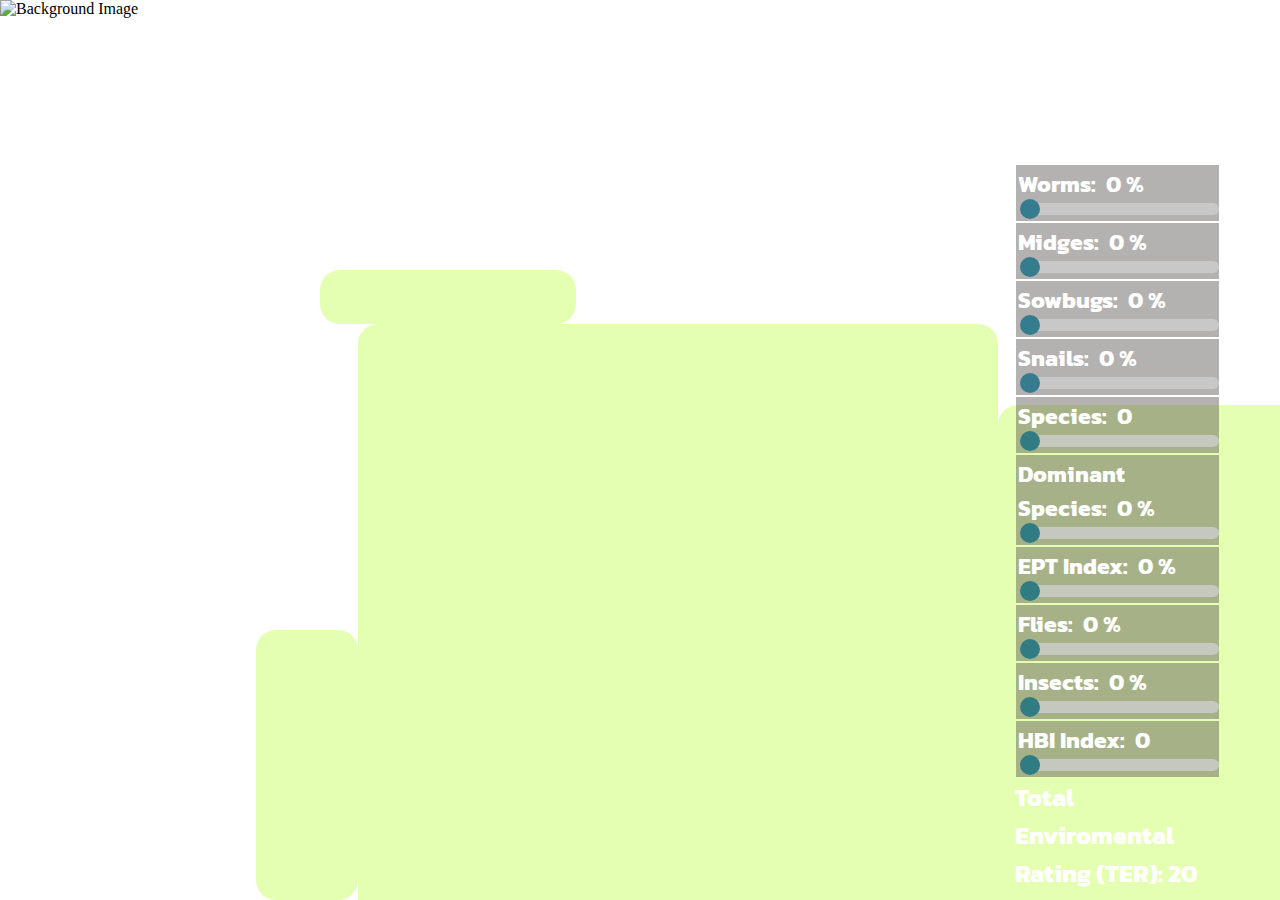
==== index.html @ 39c051f9 "removed link sliders" ====
<!DOCTYPE html>
<html lang="en">
	
    <head>
        <meta charset="UTF-8">
        <meta name="viewport" content="width=device-width, initial-scale=1.0">
        <title> Humber River Data Visualization Project </title>

        <!-- Fonts -->
        <link rel="preconnect" href="https://fonts.googleapis.com">
        <link rel="preconnect" href="https://fonts.gstatic.com" crossorigin>
        <link href="https://fonts.googleapis.com/css2?family=Rubik:ital,wght@0,300..900;1,300..900&display=swap" rel="stylesheet">

        <link rel="preconnect" href="https://fonts.googleapis.com">
        <link rel="preconnect" href="https://fonts.gstatic.com" crossorigin>
        <link href="https://fonts.googleapis.com/css2?family=Kanit:ital,wght@0,100;0,200;0,300;0,400;0,500;0,600;0,700;0,800;0,900;1,100;1,200;1,300;1,400;1,500;1,600;1,700;1,800;1,900&family=Rubik:ital,wght@0,300..900;1,300..900&display=swap" rel="stylesheet">

        <link rel="preconnect" href="https://fonts.googleapis.com">
        <link rel="preconnect" href="https://fonts.gstatic.com" crossorigin>
        <link href="https://fonts.googleapis.com/css2?family=Playwrite+DE+Grund:wght@100..400&display=swap" rel="stylesheet">

        <!-- Stylesheet -->
        <link rel="stylesheet" href="style.css">
        
    </head>

    <body class="background_image">
    <div class="background_container">
    <img src="IMG_5593.jpeg" alt="Background Image" class="background_image">
        <div class="outer">
            <div class="overlay_river1"> </div>
            <div class="overlay_river2"> </div>
            <div class="overlay_river3"> </div>
            <div class="overlay_river4"> </div>

            <div class="slider_info_wrap">
                <!-- Description for worms slider -->
                <div class="worms_info">
                    <p> Percentage of the total benthic macro-invertebrate sample consisting of Flatworms, Roundworms, and Aquatic Earth Worms (Oligochatea, Nematoda or Tubellaria) </p>
                </div>

                <!-- Display for midges slider -->
                <div class="midges_info">
                    <p> Percentage of the total benthic macro-invertebrate sample consisting of Midges (Chironomidae) </p>
                </div>

                <!-- Display for sowbugs slider -->
                <div class="sowbugs_info">
                    <p> Percentage of the total benthic macro-invertebrate sample consisting of Aquatic Sow Bugs (Isopoda) </p>
                </div>

                <!-- Display for snails slider -->
                <div class="snails_info">
                    <p> Percentage of the total benthic macro-invertebrate sample consisting of Snails (Gastropoda) </p>
                </div>

                <!-- Display for species slider -->
                <div class="species_info">
                    <p> Number of taxonomic groups found in this sample. Some of these groups include multiple closely related species </p>
                </div>

                <!-- Display for dominant species slider -->
                <div class="d_species_info">
                    <p> Percentage of the total benthic macro-invertebrate sample belonging to the most common taxonomic group </p>
                </div>

                <!-- Display for ept slider -->
                <div class="ept_info">
                    <p> Percentage of the total benthic macro-invertebrate sample consisting of Mayflies, Stoneflies, and Caddisflies (Ephemeroptera, Plecoptera, Trichoptera) </p>
                </div>
                
                <!-- Display for flies slider -->
                <div class="flies_info">
                    <p> Percentage of the total benthic macro-invertebrate sample consisting of True Flies, which includes Blackflies, Craneflies, Mosquitoes, Horse & Deerflies, and Midges (Diptera: Simuliidae, Tipulidae, Culicidae, Tabanidae, Chironomidae) </p>
                </div>
                
                <!-- Display for insects slider -->
                <div class="insects_info">
                    <p>  Percentage of the total benthic macro-invertebrate sample consisting of insects. This includes Dragonflies, Beetles, Mayflies, True Bugs, Fishflies & Alderflies, Stoneflies, Caddisflies, Damselflies, and all True Flies, which includes Blackflies, Craneflies, Mosquitoes, Horse & Deerflies, and Midges, (Anisoptera, Coleoptera, Ephemeroptera, Hemiptera, Megaloptera, Plecoptera, Tricoptera, Zygoptera, Diptera: Simuliidae, Tipulidae, Culicidae, Tabanidae, Chironomidae) </p>
                </div>

                <!-- Display for hbi slider -->
                <div class="hbi_info">
                    <p> Hilsenhoff Biotic Index. This is calculated by taking the sum of the product of the count of each group times an established tolerance rating for each group SUM (COUNT x TOL) </p>
                </div>
                
            </div>

            <div class="slider_column">
                <!-- Sliders (Inverted container, so top slider starts at the bottom.) -->

                    <!-- TER Rating -->
                    <div>
                        <h4 class="ter_display" > Total Enviromental Rating (TER): <var class="ter_display" id="ter_value">0</var> % </h4>
                    </div>

                    <!-- HBI INDEX -->
                    <div class="slider_container">
                        <h4 class="slider_name"> HBI Index: <var class="slider_value_display" id="hbi_value">0</var> </h4>
                        <input type="range" min="1" max="8" value="0" class="slider" id="slider_hbi">
                    </div>

                    <!-- INSECTS -->
                    <div class="slider_container">
                        <h4 class="slider_name"> Insects: <var class="slider_value_display" id="insects_value">0</var> %  </h4>
                        <input type="range" min="0" max="100" value="0" class="slider" id="slider_insects">
                    </div>

                    <!-- FLIES -->
                    <div class="slider_container">
                        <h4 class="slider_name"> Flies: <var class="slider_value_display" id="flies_value">0</var> %  </h4>
                        <input type="range" min="0" max="100" value="0" class="slider" id="slider_flies">
                    </div>

                    <!-- EPT INDEX -->
                    <div class="slider_container">
                        <h4 class="slider_name"> EPT Index: <var class="slider_value_display" id="ept_value">0</var> % </h4>
                        <input type="range" min="0" max="100" value="0" class="slider" id="slider_ept">
                    </div>

                    <!-- DOMINANT SPECIES -->
                    <div class="slider_container">
                        <h4 class="slider_name"> Dominant Species: <var class="slider_value_display" id="d_species_value">0</var> % </h4>
                        <input type="range" min="0" max="100" value="0" class="slider" id="slider_d_species">
                    </div>

                    <!-- SPECIES -->
                    <div class="slider_container">
                        <h4 class="slider_name"> Species: <var class="slider_value_display" id="species_value">0</var> </h4>
                        <input type="range" min="0" max="28" value="0" class="slider" id="slider_species">
                    </div>

                    <!-- SNAILS -->
                    <div class="slider_container">
                        <h4 class="slider_name"> Snails: <var class="slider_value_display" id="snails_value">0</var> % </h4>
                        <input type="range" min="0" max="500" value="0" class="slider" id="slider_snails">
                    </div>

                    <!-- SOWBUGS -->
                    <div class="slider_container">
                        <h4 class="slider_name"> Sowbugs: <var class="slider_value_display" id="sowbugs_value">0</var> % </h4>
                        <input type="range" min="0" max="100" value="0" class="slider" id="slider_sowbugs">
                    </div>

                    <!-- MIDGES -->
                    <div class="slider_container">
                        <h4 class="slider_name"> Midges: <var class="slider_value_display" id="midges_value">0</var> % </h4>
                        <input type="range" min="0" max="100" value="0" class="slider" id="slider_midges">
                    </div>

                    <!-- WORMS -->
                    <div class="slider_container">
                        <h4 class="slider_name"> Worms: <var class="slider_value_display" id="worms_value">0</var> % </h4>
                        <input type="range" min="0" max="100" value="0" class="slider" id="slider_worms">
                    </div>

            </div>

        </div>
    </div>
    </body>



    
<script>
    /* Slider color changer for sliders with percentages */
    class SliderColorController {
        constructor(sliderId, max_1, min_2, max_2, min_3) {
            this.slider = document.getElementById(sliderId);
            this.maxValue = this.slider.max;

            this.max_1 = max_1;
            this.min_2 = min_2;
            this.max_2 = max_2;
            this.min_3 = min_3;
            
            this.slider.addEventListener('input', () => {
                this.updateSliderColor();
            });
        }

        // Method to update slider color based on its value
        updateSliderColor() {
            const currentValue = this.slider.value;

            // Add or remove the 'slider-green' class based on the value
            if (currentValue <= this.maxValue * this.max_1) {
                this.slider.classList.add('slider-green');
            } else {
                this.slider.classList.remove('slider-green');
            }

            // Add or remove the 'slider-yellow' class based on the value
            if (currentValue >= this.maxValue * this.min_2 && currentValue <= this.maxValue * this.max_2) {
                this.slider.classList.add('slider-yellow');
            } else {
                this.slider.classList.remove('slider-yellow');
            }

            // Add or remove the 'slider-red' class based on the value
            if (currentValue >= this.maxValue * this.min_3) {
                this.slider.classList.add('slider-red');
            } else {
                this.slider.classList.remove('slider-red');
            }
        }
    }

    /* Value display */
    class ValueDisplayPercentage {
        constructor(sliderId, varId) {
            // Select the slider and <var> elements by their IDs
            this.slider = document.getElementById(sliderId);
            this.varElement = document.querySelector(`#${varId}`);

            this.slider.addEventListener('input', () => {
                this.updateContent();
            });
        }

        updateContent() {
            if (this.varElement) {
                const currentValue = this.slider.value;
                const maxValue = this.slider.max;
                const valPercentage = currentValue / maxValue * 100;
                const valRound = Math.round(valPercentage);
                this.varElement.textContent = valRound;

            } else {
                console.error('Var element not found');
            }
        }

    }

    class ValueDisplayNumbered {
        constructor(sliderId, varId) {
            // Select the slider and <var> elements by their IDs
            this.slider = document.getElementById(sliderId);
            this.varElement = document.querySelector(`#${varId}`);

            this.slider.addEventListener('input', () => {
                this.updateContent();
            });
        }

        updateContent() {
            if (this.varElement) {
                //const currentValue = this.slider.value;
                this.varElement.textContent = this.slider.value;

            } else {
                console.error('Var element not found');
            }
        }

    }
    
    /* Visibility display */
    class InfoVisibility {
        constructor(slider_name, box_element) {
            this.slider = document.getElementById(slider_name);
            this.boxElement = document.querySelector(box_element);

            this.init();
        }

        init() {
            // Show info box when slider is moved
            this.slider.addEventListener('input', () => {
                this.boxElement.style.display = 'flex';
            });

            // Show info box when mouse is held
            this.slider.addEventListener('mousedown', () => {
                this.boxElement.style.display = 'flex';
            });

            // Hide info box when mouse is released
            this.slider.addEventListener('mouseup', () => {
                this.boxElement.style.display = 'none';
            });
        }
        
    }

    /* Get TER Rating for linear sliders*/
    class GetSliderRating {
        constructor(sliderId, max_1, min_2, max_2, min_3) {
            this.slider = document.getElementById(sliderId);
            this.maxValue = this.slider.max || 100; // Fallback to 100 if max isn't set
            
            this.max_1 = max_1;
            this.min_2 = min_2;
            this.max_2 = max_2;
            this.min_3 = min_3;
            this.color = null;
            this.rating = null;

            // Call returnColor initially to set the color
            this.returnColor();
            this.returnValue();

            // Add an event listener to update the color and rating when the slider changes
            this.slider.addEventListener('input', () => {
            this.returnColor();
            this.returnValue();
            });
        }

        returnColor() {
            if (this.slider.value <= this.maxValue * this.max_1) {
            this.color = 'green';
            } else if (
            this.slider.value >= this.maxValue * this.min_2 &&
            this.slider.value <= this.maxValue * this.max_2
            ) {
            this.color = 'yellow';
            } else if (this.slider.value >= this.maxValue * this.min_3) {
            this.color = 'red';
            } else {
            this.color = null;
            }

            console.log(`Current color: ${this.color}`);
        }

        returnValue() {
            if (this.color === 'green') {
            this.rating = 0;
            } else if (this.color === 'yellow') {
            this.rating = 3;
            } else if (this.color === 'red') {
            this.rating = 5;
            } else {
            this.rating = null;
            }

            console.log(`Current rating: ${this.rating}`);
            return this.rating;
        }
    }

    /* Get TER Rating for species sliders*/
    class GetSpeciesRating {
        constructor(sliderId, max_1, min_2, max_2, min_3) {
            this.slider = document.getElementById(sliderId);
            
            this.max_1 = max_1;
            this.min_2 = min_2;
            this.max_2 = max_2;
            this.min_3 = min_3;
            this.color = null;
            this.rating = null;

            // Call returnColor initially to set the color
            this.returnColor();
            this.returnValue();

            // Add an event listener to update the color and rating when the slider changes
            this.slider.addEventListener('input', () => {
            this.returnColor();
            this.returnValue();
            });
        }

        returnColor() {
            if (this.slider.value <= this.max_1) {
            this.color = 'red';
            } else if (
            this.slider.value >= this.min_2 &&
            this.slider.value <= this.max_2
            ) {
            this.color = 'yellow';
            } else if (this.slider.value >= this.min_3) {
            this.color = 'green';
            } else {
            this.color = null;
            }

            console.log(`Current color: ${this.color}`);
        }

        returnValue() {
            if (this.color === 'green') {
            this.rating = 0;
            } else if (this.color === 'yellow') {
            this.rating = 3;
            } else if (this.color === 'red') {
            this.rating = 5;
            } else {
            this.rating = null;
            }

            console.log(`Current rating: ${this.rating}`);
            return this.rating;
        }
    }

    /* Get TER Rating for EPT index slider */
    class GetEPTRating {
        constructor(sliderId, max_1, max_2) {
            this.slider = document.getElementById(sliderId);
            this.maxValue = this.slider.max || 100; // Fallback to 100 if max isn't set
            
            this.max_1 = max_1;
            this.max_2 = max_2;
            this.color = null;
            this.rating = null;

            // Call returnColor initially to set the color
            this.returnColor();
            this.returnValue();

            // Add an event listener to update the color and rating when the slider changes
            this.slider.addEventListener('input', () => {
            this.returnColor();
            this.returnValue();
            });
        }

        returnColor() {
            if (this.slider.value <= this.maxValue * this.max_1) {
            this.color = 'red';
            } else if (
            this.slider.value <= this.maxValue * this.max_2 &&
            this.slider.value > this.maxValue * this.max_1
            ) {
            this.color = 'yellow';
            } else if (this.slider.value > this.maxValue * this.max_2) {
            this.color = 'green';
            } else {
            this.color = null;
            }

            console.log(`Current color: ${this.color}`);
        }

        returnValue() {
            if (this.color === 'green') {
            this.rating = 0;
            } else if (this.color === 'yellow') {
            this.rating = 3;
            } else if (this.color === 'red') {
            this.rating = 5;
            } else {
            this.rating = null;
            }

            console.log(`Current rating: ${this.rating}`);
            return this.rating;
        }
    }

    /* Get TER Rating for flies slider */
    class GetFliesRating {
        constructor(sliderId, max_1, max_2, max_3, max_4) {
            this.slider = document.getElementById(sliderId);
            this.maxValue = this.slider.max || 100;
            
            this.max_1 = max_1;
            this.max_2 = max_2;
            this.max_3 = max_3;
            this.max_4 = max_4;
            this.color = null;
            this.rating = null;

            // Call returnColor initially to set the color
            this.returnColor();
            this.returnValue();

            // Add an event listener to update the color and rating when the slider changes
            this.slider.addEventListener('input', () => {
            this.returnColor();
            this.returnValue();
            });
        }

        returnColor() {
            if (this.slider.value <= this.maxValue * this.max_1) {
            this.color = 'red';
            } else if (
            this.slider.value <= this.maxValue * this.max_2 &&
            this.slider.value > this.maxValue * this.max_1
            ) {
            this.color = 'yellow';
            } else if (
            this.slider.value <= this.maxValue * this.max_3 &&
            this.slider.value > this.maxValue * this.max_2
            ) {
            this.color = 'green';
            } else if (
            this.slider.value <= this.maxValue * this.max_4 &&
            this.slider.value > this.maxValue * this.max_3
            ) {
            this.color = 'yellow';
            } else if (
            this.slider.value > this.maxValue * this.max_4
            ) {
            this.color = 'red';
            } else {
                this.color = null;
            }

            console.log(`Current color: ${this.color}`);
        }

        returnValue() {
            if (this.color === 'green') {
            this.rating = 0;
            } else if (this.color === 'yellow') {
            this.rating = 3;
            } else if (this.color === 'red') {
            this.rating = 5;
            } else {
            this.rating = null;
            }

            console.log(`Current rating: ${this.rating}`);
            return this.rating;
        }
    }

    /* Get TER Rating for insects slider */
    class GetInsectsRating {
        constructor(sliderId, max_1, max_2, max_3, max_4) {
            this.slider = document.getElementById(sliderId);
            this.maxValue = this.slider.max || 100;
            
            this.max_1 = max_1;
            this.max_2 = max_2;
            this.max_3 = max_3;
            this.max_4 = max_4;
            this.color = null;
            this.rating = null;

            // Call returnColor initially to set the color
            this.returnColor();
            this.returnValue();

            // Add an event listener to update the color and rating when the slider changes
            this.slider.addEventListener('input', () => {
            this.returnColor();
            this.returnValue();
            });
        }

        returnColor() {
            if (this.slider.value <= this.maxValue * this.max_1) {
            this.color = 'red';
            } else if (
            this.slider.value <= this.maxValue * this.max_2 &&
            this.slider.value > this.maxValue * this.max_1
            ) {
            this.color = 'yellow';
            } else if (
            this.slider.value <= this.maxValue * this.max_3 &&
            this.slider.value > this.maxValue * this.max_2
            ) {
            this.color = 'red';
            } else if (
            this.slider.value <= this.maxValue * this.max_4 &&
            this.slider.value > this.maxValue * this.max_3
            ) {
            this.color = 'yellow';
            } else if (
            this.slider.value > this.maxValue * this.max_4
            ) {
            this.color = 'red';
            } else {
                this.color = null;
            }

            console.log(`Current color: ${this.color}`);
        }

        returnValue() {
            if (this.color === 'green') {
            this.rating = 0;
            } else if (this.color === 'yellow') {
            this.rating = 3;
            } else if (this.color === 'red') {
            this.rating = 5;
            } else {
            this.rating = null;
            }

            console.log(`Current rating: ${this.rating}`);
            return this.rating;
        }
    }

    /* Get TER Rating for HBI slider */
    class GetHBIRating {
        constructor(sliderId, max_1, max_2) {
            this.slider = document.getElementById(sliderId);
            
            this.max_1 = max_1;
            this.max_2 = max_2;
            this.color = null;
            this.rating = null;

            // Call returnColor initially to set the color
            this.returnColor();
            this.returnValue();

            // Add an event listener to update the color and rating when the slider changes
            this.slider.addEventListener('input', () => {
            this.returnColor();
            this.returnValue();
            });
        }

        returnColor() {
            if (this.slider.value <= this.max_1) {
            this.color = 'green';
            } else if (
            this.slider.value <= this.max_2 &&
            this.slider.value > this.max_1
            ) {
            this.color = 'yellow';
            } else if (this.slider.value > this.max_2) {
            this.color = 'red';
            } else {
            this.color = null;
            }

            console.log(`Current color: ${this.color}`);
        }

        returnValue() {
            if (this.color === 'green') {
            this.rating = 0;
            } else if (this.color === 'yellow') {
            this.rating = 3;
            } else if (this.color === 'red') {
            this.rating = 5;
            } else {
            this.rating = null;
            }

            console.log(`Current rating: ${this.rating}`);
            return this.rating;
        }
    }


 /*
    document.getElementById('slider_worms').addEventListener('input', function () {
        const slider = this;
        const maxValue = slider.max;
        const currentValue = slider.value;

        if (currentValue <= maxValue * 0.10) {
            slider.classList.add('slider-green');
        } else {
            slider.classList.remove('slider-green');
        }

        if ((currentValue >= maxValue * 0.11) && (currentValue <= maxValue * 0.30)) {
            slider.classList.add('slider-yellow');
        } else {
            slider.classList.remove('slider-yellow');
        }
 
        if (currentValue >= maxValue * 0.31) {
            slider.classList.add('slider-red');
        } else {
            slider.classList.remove('slider-red');
        }
        
    });
*/

    /* Slider Color Display off of Slider Value */
    // WORMS
    new SliderColorController('slider_worms', 0.10, 0.11, 0.30, 0.31);

    // MIDGES
    new SliderColorController('slider_midges', 0.10, 0.11, 0.40, 0.41);

    // SOWBUGS
    new SliderColorController('slider_sowbugs', 0.00, 0.01, 0.05, 0.06);

    // SNAILS
    new SliderColorController('slider_snails', 0.00, 0.01, 0.10, 0.11);

    // SPECIES
    document.getElementById('slider_species').addEventListener('input', function () {
        const slider = this;
        const currentValue = slider.value;

        if (currentValue <= 10) {
            slider.classList.add('slider-red');
        } else {
            slider.classList.remove('slider-red');
        }

        if (currentValue == 11) {
            slider.classList.add('slider-yellow');
        } else {
            slider.classList.remove('slider-yellow');
        }
 
        if (currentValue >= 12) {
            slider.classList.add('slider-green');
        } else {
            slider.classList.remove('slider-green');
        }
        
    });

    // DOMINANT SPECIES
    new SliderColorController('slider_d_species', 0.40, 0.41, 0.45, 0.46);


    // EPT INDEX SPECIES
    document.getElementById('slider_ept').addEventListener('input', function () {
        const slider = this;
        const maxValue = slider.max;
        const currentValue = slider.value;

        if (currentValue <= maxValue * 0.05) {
            slider.classList.add('slider-red');
        } else {
            slider.classList.remove('slider-red');
        }

        if ((currentValue >= maxValue * 0.06) && (currentValue <= maxValue * 0.10)) {
            slider.classList.add('slider-yellow');
        } else {
            slider.classList.remove('slider-yellow');
        }
 
        if (currentValue >= maxValue * 0.11) {
            slider.classList.add('slider-green');
        } else {
            slider.classList.remove('slider-green');
        }
        
    });

    // FLIES (NON-LINEAR)
    document.getElementById('slider_flies').addEventListener('input', function () {
        const slider = this;
        const maxValue = slider.max;
        const currentValue = slider.value;

        /* Red */
        if (currentValue <= maxValue * 0.15) {
            slider.classList.remove('slider-green');
            slider.classList.remove('slider-yellow');
            slider.classList.add('slider-red');
        } 
        
        /* Yellow */
        else if ((currentValue >= maxValue * 0.16) && (currentValue <= maxValue * 0.20)) {
            slider.classList.remove('slider-green');
            slider.classList.add('slider-yellow');
            slider.classList.remove('slider-red');
        }

        /* Green */
        else if ((currentValue >= maxValue * 0.21) && (currentValue <= maxValue * 0.45)) {
            slider.classList.add('slider-green');
            slider.classList.remove('slider-yellow');
            slider.classList.remove('slider-red');
        }
        
        /* Yellow */
        else if ((currentValue >= maxValue * 0.46) && (currentValue <= maxValue * 0.50)) {
            slider.classList.remove('slider-green');
            slider.classList.add('slider-yellow');
            slider.classList.remove('slider-red');
        }

        /* Red */
        else if (currentValue >= maxValue * 0.51) {
            slider.classList.remove('slider-green');
            slider.classList.remove('slider-yellow');
            slider.classList.add('slider-red');
        }
        
        else {
            slider.classList.remove('slider-green');
            slider.classList.remove('slider-yellow');
            slider.classList.remove('slider-red');
        }

    });

    // INSECTS
    document.getElementById('slider_insects').addEventListener('input', function () {
        const slider = this;
        const maxValue = slider.max;
        const currentValue = slider.value;

        /* Red */
        if (currentValue <= maxValue * 0.40) {
            slider.classList.remove('slider-green');
            slider.classList.remove('slider-yellow');
            slider.classList.add('slider-red');
        } 
        
        /* Yellow */
        else if ((currentValue >= maxValue * 0.41) && (currentValue <= maxValue * 0.50)) {
            slider.classList.remove('slider-green');
            slider.classList.add('slider-yellow');
            slider.classList.remove('slider-red');
        }

        /* Red */
        else if ((currentValue >= maxValue * 0.51) && (currentValue <= maxValue * 0.80)) {
            slider.classList.remove('slider-green');
            slider.classList.remove('slider-yellow');
            slider.classList.add('slider-red');
        }
        
        /* Yellow */
        else if ((currentValue >= maxValue * 0.81) && (currentValue <= maxValue * 0.90)) {
            slider.classList.remove('slider-green');
            slider.classList.add('slider-yellow');
            slider.classList.remove('slider-red');
        }

        /* Red */
        else if (currentValue >= maxValue * 0.91) {
            slider.classList.remove('slider-green');
            slider.classList.remove('slider-yellow');
            slider.classList.add('slider-red');
        }
        
        else {
            slider.classList.remove('slider-green');
            slider.classList.remove('slider-yellow');
            slider.classList.remove('slider-red');
        }

    });


    // HBI INDEX (NUMBERED) 
    document.getElementById('slider_hbi').addEventListener('input', function () {
        const slider = this;
        const currentValue = slider.value;

        if (currentValue <= 5) {
            slider.classList.add('slider-green');
        } else {
            slider.classList.remove('slider-green');
        }

        if (currentValue >= 6 && currentValue <= 7) {
            slider.classList.add('slider-yellow');
        } else {
            slider.classList.remove('slider-yellow');
        }
 
        if (currentValue == 8) {
            slider.classList.add('slider-red');
        } else {
            slider.classList.remove('slider-red');
        }
        
    });

    /* Value Display */
    // Worms
    new ValueDisplayPercentage('slider_worms', 'worms_value');

    // Midges
    new ValueDisplayPercentage('slider_midges', 'midges_value');

    // Sowbugs
    new ValueDisplayPercentage('slider_sowbugs', 'sowbugs_value');

    // Snails
    new ValueDisplayPercentage('slider_snails', 'snails_value');

    // Species
    new ValueDisplayNumbered('slider_species', 'species_value');

    // Dominant Species
    new ValueDisplayPercentage('slider_d_species', 'd_species_value');

    // EPT Index
    new ValueDisplayPercentage('slider_ept', 'ept_value');

    // Flies
    new ValueDisplayPercentage('slider_flies', 'flies_value');

    // Insects
    new ValueDisplayPercentage('slider_insects', 'insects_value');

    // HBI Index
    new ValueDisplayNumbered('slider_hbi', 'hbi_value');



    /* Description Display */
    // Worms
    new InfoVisibility('slider_worms', '.worms_info');

    // Midges
    new InfoVisibility('slider_midges', '.midges_info');

    // Sowbugs
    new InfoVisibility('slider_sowbugs', '.sowbugs_info');

    // Snails
    new InfoVisibility('slider_snails', '.snails_info');

    // Species
    new InfoVisibility('slider_species', '.species_info');

    // Dominant Species
    new InfoVisibility('slider_d_species', '.d_species_info');

    // EPT Index
    new InfoVisibility('slider_ept', '.ept_info');

    // Flies
    new InfoVisibility('slider_flies', '.flies_info');

    // Insects
    new InfoVisibility('slider_insects', '.insects_info');

    // HBI Index
    new InfoVisibility('slider_hbi', '.hbi_info');


    /* TER Rating */
    const sliders = document.querySelectorAll('input[type="range"]');
    const resultDisplay = document.getElementById('ter_value');
    const overlayRiver1 = document.querySelector('.overlay_river1');
    const overlayRiver2 = document.querySelector('.overlay_river2');
    const overlayRiver3 = document.querySelector('.overlay_river3');
    const overlayRiver4 = document.querySelector('.overlay_river4');

    function setBackgroundColor(totalRating) {
        let hue;

        // Set hue based on totalRating value
        if (totalRating <= 19) {
            hue = 120; // Green

        } else if (totalRating >= 20 && totalRating <= 24) {
            hue = 80; // Yellow-Green

        } else if (totalRating >= 25 && totalRating <= 29){
            hue = 60; // Yellow

        } else if (totalRating >= 30 && totalRating <= 34) {
            hue = 30; // Orange

        } else if (totalRating >= 35 && totalRating <= 50) {
            hue = 0; // Red
        } else {
            hue = 180;
        }

        overlayRiver1.style.backgroundColor = `hsl(${hue}, 100%, 50%)`;
        overlayRiver2.style.backgroundColor = `hsl(${hue}, 100%, 50%)`;
        overlayRiver3.style.backgroundColor = `hsl(${hue}, 100%, 50%)`;
        overlayRiver4.style.backgroundColor = `hsl(${hue}, 100%, 50%)`;

    }

    function calculateTotalRating() {
        let totalRating = 0;

        /* Get rating for linear sliders */
        const worms_rating = new GetSliderRating('slider_worms', 0.10, 0.11, 0.30, 0.31);
        const midges_rating = new GetSliderRating('slider_midges', 0.10, 0.11, 0.40, 0.41);
        const sowbugs_rating = new GetSliderRating('slider_sowbugs', 0.00, 0.01, 0.05, 0.06);
        const snails_rating = new GetSliderRating('slider_snails', 0.00, 0.01, 0.10, 0.11);
        const d_species_rating = new GetSliderRating('slider_d_species', 0.40, 0.41, 0.45, 0.46);

        /* Get rating for species slider */
        const species_rating = new GetSpeciesRating('slider_species', 10, 11, 11, 12);

        /* Get ratings for ept index */
        const ept_rating = new GetEPTRating('slider_ept', 0.05, 0.10);
        
        /* Get ratings for flies slider */
        const flies_rating = new GetFliesRating('slider_flies', 0.15, 0.20, 0.45, 0.50);

        /* Get ratings for insects slider */
        const insects_rating = new GetInsectsRating('slider_insects', 0.40, 0.50, 0.80, 0.90);

        /* Get ratings for HBI index */
        const hbi_rating = new GetHBIRating('slider_hbi', 5, 7);


        totalRating = worms_rating.rating + midges_rating.rating + sowbugs_rating.rating + snails_rating.rating + d_species_rating.rating + species_rating.rating + ept_rating.rating +
        flies_rating.rating + insects_rating.rating + hbi_rating.rating;
        
        resultDisplay.textContent = `${totalRating}`;

        // Set background color based on totalRating
        setBackgroundColor(totalRating);

    }

    sliders.forEach(slider => {
        slider.addEventListener('input', calculateTotalRating);
    });

    calculateTotalRating();


   /* Adjust */
   /*
   oninput="adjustSliders()"
   function adjustSliders() {
        const sliders = [
            document.getElementById('slider_worms'),
            document.getElementById('slider_midges'),
            document.getElementById('slider_sowbugs')
            
            document.getElementById('slider_snails'),
            document.getElementById('slider_d_species'),
            document.getElementById('slider_ept'),
            document.getElementById('slider_flies'),
            document.getElementById('slider_insects')
            
        ];
        const values = [
            document.getElementById('worms_value'),
            document.getElementById('midges_value'),
            document.getElementById('sowbugs_value')
            
            document.getElementById('snails_value'),
            document.getElementById('species_value'),
            document.getElementById('d_species_value'),
            document.getElementById('ept_value'),
            document.getElementById('flies_value'),
            document.getElementById('insects_value'),
            
        ];

        // Get total of all slider values
        const total = sliders.reduce((sum, slider) => sum + parseInt(slider.value), 0);

        // Calculate the overage (if total > 100) or shortage (if total < 100)
        const excess = total - 100;

        // Adjust the other sliders to make up the difference
        if (excess !== 0) {
            let remainingSliders = sliders.length - 1;
            sliders.forEach((slider, index) => {
            if (slider !== document.activeElement) {
                // Adjust the other sliders proportionally
                let adjustment = Math.round(excess / remainingSliders);
                let newValue = parseInt(slider.value) - adjustment;

                // Ensure the slider stays within 0-100 bounds
                newValue = Math.max(0, Math.min(newValue, 100));

                slider.value = newValue;
                values[index].textContent = `${slider.value}%`;
                remainingSliders--;
            }
            });
        }

        // Update displayed values for all sliders
        sliders.forEach((slider, index) => {
            values[index].textContent = `${slider.value}%`;
        });
        }

        // Initialize the sliders on page load
        document.addEventListener("DOMContentLoaded", adjustSliders);
        */
        
</script>
</html>
---- style.css ----
/* Backgrounds */
.background_image {
    width: 100%;
    height: 100%;
    object-fit: cover;
    position: absolute;
    margin: 0 auto;
    top: 0;
    left: 0;
    z-index: 1; /* Keep image behind the overlay */

}

.background_container {
    position: relative;
    width: 100%;
    height: 100vh;
    overflow: hidden;
    
}

.outer {
    display: flex;
    flex-direction: row;
    justify-content: right;
    align-items: right;
    width: 100%;
    height: 950px;

}

.overlay_river1 {
    position: absolute;
    top: 30%; /* Adjust these values to position the overlay over the river */
    left: 25%; /* Adjust according to the image */
    width: 20%; /* Adjust to cover the width of the river area */
    height: 6%; /* Adjust to cover the height of the river area */
    background-color: hsl(0, 100%, 50%);
    opacity: 0.3; /* Adjust opacity as needed */
    z-index: 2; /* Keep overlay above the image */
    pointer-events: none; /* Allow clicks to pass through */
    border-radius: 20px; /* Optional: use to create a curved shape */
}

.overlay_river2 {
    position: absolute;
    top: 36%; /* Adjust these values to position the overlay over the river */
    left: 28%; /* Adjust according to the image */
    width: 50%; /* Adjust to cover the width of the river area */
    height: 70%; /* Adjust to cover the height of the river area */
    background-color: hsl(0, 100%, 50%);
    opacity: 0.3; /* Adjust opacity as needed */
    z-index: 2; /* Keep overlay above the image */
    pointer-events: none; /* Allow clicks to pass through */
    border-radius: 20px; /* Optional: use to create a curved shape */
}

.overlay_river3 {
    position: absolute;
    top: 70%; /* Adjust these values to position the overlay over the river */
    left: 20%; /* Adjust according to the image */
    width: 8%; /* Adjust to cover the width of the river area */
    height: 30%; /* Adjust to cover the height of the river area */
    background-color: hsl(0, 100%, 50%);
    opacity: 0.3; /* Adjust opacity as needed */
    z-index: 2; /* Keep overlay above the image */
    pointer-events: none; /* Allow clicks to pass through */
    border-radius: 20px; /* Optional: use to create a curved shape */
}

.overlay_river4 {
    position: absolute;
    top: 45%; /* Adjust these values to position the overlay over the river */
    left: 78%; /* Adjust according to the image */
    width: 25%; /* Adjust to cover the width of the river area */
    height: 60%; /* Adjust to cover the height of the river area */
    background-color: hsl(0, 100%, 50%);
    opacity: 0.3; /* Adjust opacity as needed */
    z-index: 2; /* Keep overlay above the image */
    pointer-events: none; /* Allow clicks to pass through */
    border-radius: 20px; /* Optional: use to create a curved shape */
}

/* Column of sliders */
.slider_column {
    display: flex;
    flex-direction: column-reverse;
    width: 16%;
    height: 100%;
    margin-right: 60px;
    z-index: 3;

}

.slider_container {
    text-align: left;
    padding: 2px;
    margin: 1px;
    background: rgba(97, 91, 91, 0.473);
    z-index: 3;
    
}


.slider_name {
    color: white;
    font-style: bold;
    font-size: 23px;
    font-family: "Kanit";
    margin: 0 auto;

}

/* TER Rating */
.ter_display {
    color: white;
    font-style: normal;
    font-size: 25px;
    font-family: "Kanit";
    margin: 0 auto;
    margin-bottom: 20px;

}

/* Description for sliders */
.slider_info_wrap {
    display: flex;
    flex-direction: column-reverse;
    width: 12%;
    height: 100%;
    margin-right: 15px;
    z-index: 3;
}

.worms_info {
    display: none;
    align-items: center;
    text-align: center;
    justify-content: center;
    padding: 10px;
    color:white;
    background: rgba(97, 91, 91, 0.473);
    margin-bottom: 10px;
}

.midges_info {
    display: none;
    align-items: center;
    text-align: center;
    justify-content: center;
    padding: 10px;
    color:white;
    background: rgba(97, 91, 91, 0.473);
    margin-bottom: 10px;
}

.sowbugs_info {
    display: none;
    align-items: center;
    text-align: center;
    justify-content: center;
    padding: 10px;
    color:white;
    background: rgba(97, 91, 91, 0.473);
    margin-bottom: 10px;
}

.snails_info {
    display: none;
    align-items: center;
    text-align: center;
    justify-content: center;
    padding: 10px;
    color:white;
    background: rgba(97, 91, 91, 0.473);
    margin-bottom: 10px;
}

.species_info {
    display: none;
    align-items: center;
    text-align: center;
    justify-content: center;
    padding: 10px;
    color:white;
    background: rgba(97, 91, 91, 0.473);
    margin-bottom: 10px;
}

.d_species_info {
    display: none;
    align-items: center;
    text-align: center;
    justify-content: center;
    padding: 10px;
    color:white;
    background: rgba(97, 91, 91, 0.473);
    margin-bottom: 10px;
}

.ept_info {
    display: none;
    align-items: center;
    text-align: center;
    justify-content: center;
    padding: 10px;
    color:white;
    background: rgba(97, 91, 91, 0.473);
    margin-bottom: 10px;
}

.flies_info {
    display: none;
    align-items: center;
    text-align: center;
    justify-content: center;
    padding: 10px;
    color:white;
    background: rgba(97, 91, 91, 0.473);
    margin-bottom: 10px;
}

.insects_info {
    display: none;
    align-items: center;
    text-align: center;
    justify-content: center;
    padding: 10px;
    color:white;
    background: rgba(97, 91, 91, 0.473);
    margin-bottom: 10px;
}

.hbi_info {
    display: none;
    align-items: center;
    text-align: center;
    justify-content: center;
    padding: 10px;
    color:white;
    background: rgba(97, 91, 91, 0.473);
    margin-bottom: 10px;
}

/* The slider itself */
.slider {
    -webkit-appearance: none;  /* Override default CSS styles */
    appearance: none;
    width: 100%; /* Full-width */
    height: 12px; /* Specified height */
    background: #d3d3d3; /* Grey background */
    outline: none; /* Remove outline */
    opacity: 0.7; /* Set transparency (for mouse-over effects on hover) */
    -webkit-transition: .2s; /* 0.2 seconds transition on hover */
    transition: opacity .2s;
    border-radius: 8px;
}
  
/* Mouse-over effects */
.slider:hover {
    opacity: 1; /* Fully shown on mouse-over */
}
  
/* The slider handle (use -webkit- (Chrome, Opera, Safari, Edge) and -moz- (Firefox) to override default look) */
/*
.slider::-webkit-slider-thumb {
    -webkit-appearance: none; 
    appearance: none;
    width: 25px; 
    height: 25px; 
    background: green; 
    cursor: pointer; 
    border-radius: 50%;
}
*/

.slider::-moz-range-thumb {
    width: 25px; /* Set a specific slider handle width */
    height: 25px; /* Slider handle height */
    background: blue; /* Green background */
    cursor: pointer; /* Cursor on hover */
    border-radius: 50%;
    transition: background-color 0.5s ease;
    z-index: 3;
}

input[type="range"]::-webkit-slider-thumb {
    -webkit-appearance: none;
    appearance: none;
    width: 20px; /* Thumb width */
    height: 20px; /* Thumb height */
    border-radius: 50%;
    background-color: rgb(0, 102, 128); /* Initial color */
    cursor: pointer; /* Pointer cursor on hover */
    transition: background-color 0.5s; /* Smooth transition for background color */
    z-index: 3;
}


/* Color changes for sliders */
input[type=range].slider-green::-webkit-slider-thumb {
    background: green;
}

input[type=range].slider-yellow::-webkit-slider-thumb {
    background: yellow;
}

input[type=range].slider-red::-webkit-slider-thumb {
    background: red;
}

/* Current value of slider */
.slider_value_display {
    font-style: normal;
    margin-left: 5px;

}
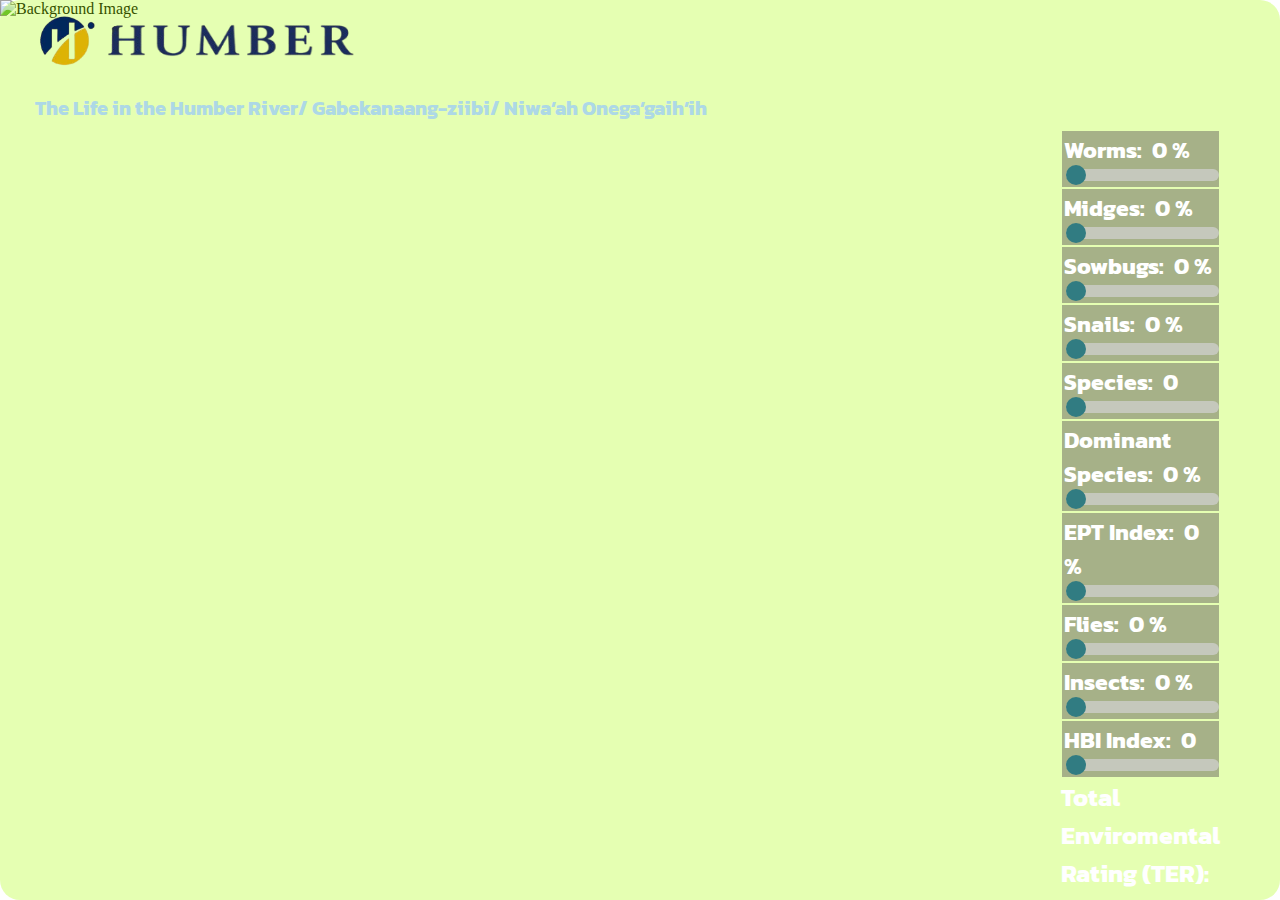
==== commit 815b07d0: "various changes" ====
--- a/index.html
+++ b/index.html
@@ -27,11 +27,20 @@
     <body class="background_image">
     <div class="background_container">
     <img src="IMG_5593.jpeg" alt="Background Image" class="background_image">
-        <div class="outer">
-            <div class="overlay_river1"> </div>
-            <div class="overlay_river2"> </div>
-            <div class="overlay_river3"> </div>
-            <div class="overlay_river4"> </div>
+        <div class="outer"> <!-- Whole page -->
+            <div class="nav"> <!-- Navigation bar -->
+                <div class="logo"> <!-- Humber logo, includes icon and name -->
+                    <img src="logo_icon.png" style="width: 60px; height: 60px;"></img>
+                    <img src="logo_name.png" style="width: 270px; height: 60px;"></img>
+                </div>
+
+                <div class="description"> <!-- Site description -->
+                    <h1> The Life in the Humber River/ Gabekanaang-ziibi/ Niwa’ah Onega’gaih’ih </h1>
+                </div>
+            </div>
+
+
+            <div class="overlay_river"> </div>
 
             <div class="slider_info_wrap">
                 <!-- Description for worms slider -->
@@ -139,19 +148,19 @@
                     <!-- SOWBUGS -->
                     <div class="slider_container">
                         <h4 class="slider_name"> Sowbugs: <var class="slider_value_display" id="sowbugs_value">0</var> % </h4>
-                        <input type="range" min="0" max="100" value="0" class="slider" id="slider_sowbugs">
+                        <input type="range" min="0" max="100" value="0" class="slider" id="slider_sowbugs" oninput="adjustSliders()">
                     </div>
 
                     <!-- MIDGES -->
                     <div class="slider_container">
                         <h4 class="slider_name"> Midges: <var class="slider_value_display" id="midges_value">0</var> % </h4>
-                        <input type="range" min="0" max="100" value="0" class="slider" id="slider_midges">
+                        <input type="range" min="0" max="100" value="0" class="slider" id="slider_midges" oninput="adjustSliders()">
                     </div>
 
                     <!-- WORMS -->
                     <div class="slider_container">
                         <h4 class="slider_name"> Worms: <var class="slider_value_display" id="worms_value">0</var> % </h4>
-                        <input type="range" min="0" max="100" value="0" class="slider" id="slider_worms">
+                        <input type="range" min="0" max="100" value="0" class="slider" id="slider_worms" oninput="adjustSliders()">
                     </div>
 
             </div>
@@ -933,37 +942,37 @@
     /* TER Rating */
     const sliders = document.querySelectorAll('input[type="range"]');
     const resultDisplay = document.getElementById('ter_value');
-    const overlayRiver1 = document.querySelector('.overlay_river1');
-    const overlayRiver2 = document.querySelector('.overlay_river2');
-    const overlayRiver3 = document.querySelector('.overlay_river3');
-    const overlayRiver4 = document.querySelector('.overlay_river4');
+    const overlayRiver = document.querySelector('.overlay_river');
 
     function setBackgroundColor(totalRating) {
-        let hue;
-
-        // Set hue based on totalRating value
         if (totalRating <= 19) {
-            hue = 120; // Green
-
-        } else if (totalRating >= 20 && totalRating <= 24) {
-            hue = 80; // Yellow-Green
-
-        } else if (totalRating >= 25 && totalRating <= 29){
-            hue = 60; // Yellow
-
-        } else if (totalRating >= 30 && totalRating <= 34) {
-            hue = 30; // Orange
-
-        } else if (totalRating >= 35 && totalRating <= 50) {
-            hue = 0; // Red
-        } else {
-            hue = 180;
-        }
-
-        overlayRiver1.style.backgroundColor = `hsl(${hue}, 100%, 50%)`;
-        overlayRiver2.style.backgroundColor = `hsl(${hue}, 100%, 50%)`;
-        overlayRiver3.style.backgroundColor = `hsl(${hue}, 100%, 50%)`;
-        overlayRiver4.style.backgroundColor = `hsl(${hue}, 100%, 50%)`;
+            overlayRiver.style.display = 'none'; // None
+
+        } else {
+            let hue;
+
+            // Set hue based on totalRating value
+            if (totalRating >= 20 && totalRating <= 24) {
+                hue = 80; // Yellow-Green
+
+            } else if (totalRating >= 25 && totalRating <= 29){
+                hue = 60; // Yellow
+
+            } else if (totalRating >= 30 && totalRating <= 34) {
+                hue = 30; // Orange
+
+            } else if (totalRating >= 35 && totalRating <= 50) {
+                hue = 0; // Red
+            } else {
+                hue = 180;
+            }
+
+            overlayRiver.style.display = 'flex';
+            overlayRiver.style.backgroundColor = `hsl(${hue}, 100%, 50%)`;
+        }
+        
+
+        
 
     }
 
@@ -1011,8 +1020,8 @@
 
 
    /* Adjust */
-   /*
-   oninput="adjustSliders()"
+   
+   /*oninput="adjustSliders()" 
    function adjustSliders() {
         const sliders = [
             document.getElementById('slider_worms'),
@@ -1025,11 +1034,13 @@
             document.getElementById('slider_flies'),
             document.getElementById('slider_insects')
             
+            
         ];
         const values = [
             document.getElementById('worms_value'),
             document.getElementById('midges_value'),
             document.getElementById('sowbugs_value')
+
             
             document.getElementById('snails_value'),
             document.getElementById('species_value'),
@@ -1038,7 +1049,8 @@
             document.getElementById('flies_value'),
             document.getElementById('insects_value'),
             
-        ];
+            
+        ]; 
 
         // Get total of all slider values
         const total = sliders.reduce((sum, slider) => sum + parseInt(slider.value), 0);
@@ -1075,5 +1087,6 @@
         document.addEventListener("DOMContentLoaded", adjustSliders);
         */
         
+        
 </script>
 </html>
--- a/style.css
+++ b/style.css
@@ -29,12 +29,51 @@
 
 }
 
-.overlay_river1 {
+.nav {
+    display: flex;
+    flex-direction: column;
+    justify-content: left;
+    align-items: left;
+    width: 100%;
+    height: 80px;
+    padding-left: 25px;
+    padding-right: 25px;
+    z-index: 3;
+
+
+}
+
+.logo {
+    display: flex;
+    padding: 10px;
+    margin: 0px;
+    /* background-color: white; */
+
+}
+
+.description {
+    display: flex;
+    justify-content: left;
+    align-items: left;
+    padding-left: 10px;
+    margin: 0px;
+}
+
+.description h1 {
+    font-family: 'Kanit';
+    font-size: 20px;
+    color: #ADD8E6;
+}
+
+.overlay_river {
+    display: flex;
     position: absolute;
-    top: 30%; /* Adjust these values to position the overlay over the river */
-    left: 25%; /* Adjust according to the image */
-    width: 20%; /* Adjust to cover the width of the river area */
-    height: 6%; /* Adjust to cover the height of the river area */
+    /* Position
+    top: 30%;
+    left: 25%;
+    */
+    width: 100%; /* Adjust to cover the width of the river area */
+    height: 100%; /* Adjust to cover the height of the river area */
     background-color: hsl(0, 100%, 50%);
     opacity: 0.3; /* Adjust opacity as needed */
     z-index: 2; /* Keep overlay above the image */
@@ -42,44 +81,6 @@
     border-radius: 20px; /* Optional: use to create a curved shape */
 }
 
-.overlay_river2 {
-    position: absolute;
-    top: 36%; /* Adjust these values to position the overlay over the river */
-    left: 28%; /* Adjust according to the image */
-    width: 50%; /* Adjust to cover the width of the river area */
-    height: 70%; /* Adjust to cover the height of the river area */
-    background-color: hsl(0, 100%, 50%);
-    opacity: 0.3; /* Adjust opacity as needed */
-    z-index: 2; /* Keep overlay above the image */
-    pointer-events: none; /* Allow clicks to pass through */
-    border-radius: 20px; /* Optional: use to create a curved shape */
-}
-
-.overlay_river3 {
-    position: absolute;
-    top: 70%; /* Adjust these values to position the overlay over the river */
-    left: 20%; /* Adjust according to the image */
-    width: 8%; /* Adjust to cover the width of the river area */
-    height: 30%; /* Adjust to cover the height of the river area */
-    background-color: hsl(0, 100%, 50%);
-    opacity: 0.3; /* Adjust opacity as needed */
-    z-index: 2; /* Keep overlay above the image */
-    pointer-events: none; /* Allow clicks to pass through */
-    border-radius: 20px; /* Optional: use to create a curved shape */
-}
-
-.overlay_river4 {
-    position: absolute;
-    top: 45%; /* Adjust these values to position the overlay over the river */
-    left: 78%; /* Adjust according to the image */
-    width: 25%; /* Adjust to cover the width of the river area */
-    height: 60%; /* Adjust to cover the height of the river area */
-    background-color: hsl(0, 100%, 50%);
-    opacity: 0.3; /* Adjust opacity as needed */
-    z-index: 2; /* Keep overlay above the image */
-    pointer-events: none; /* Allow clicks to pass through */
-    border-radius: 20px; /* Optional: use to create a curved shape */
-}
 
 /* Column of sliders */
 .slider_column {
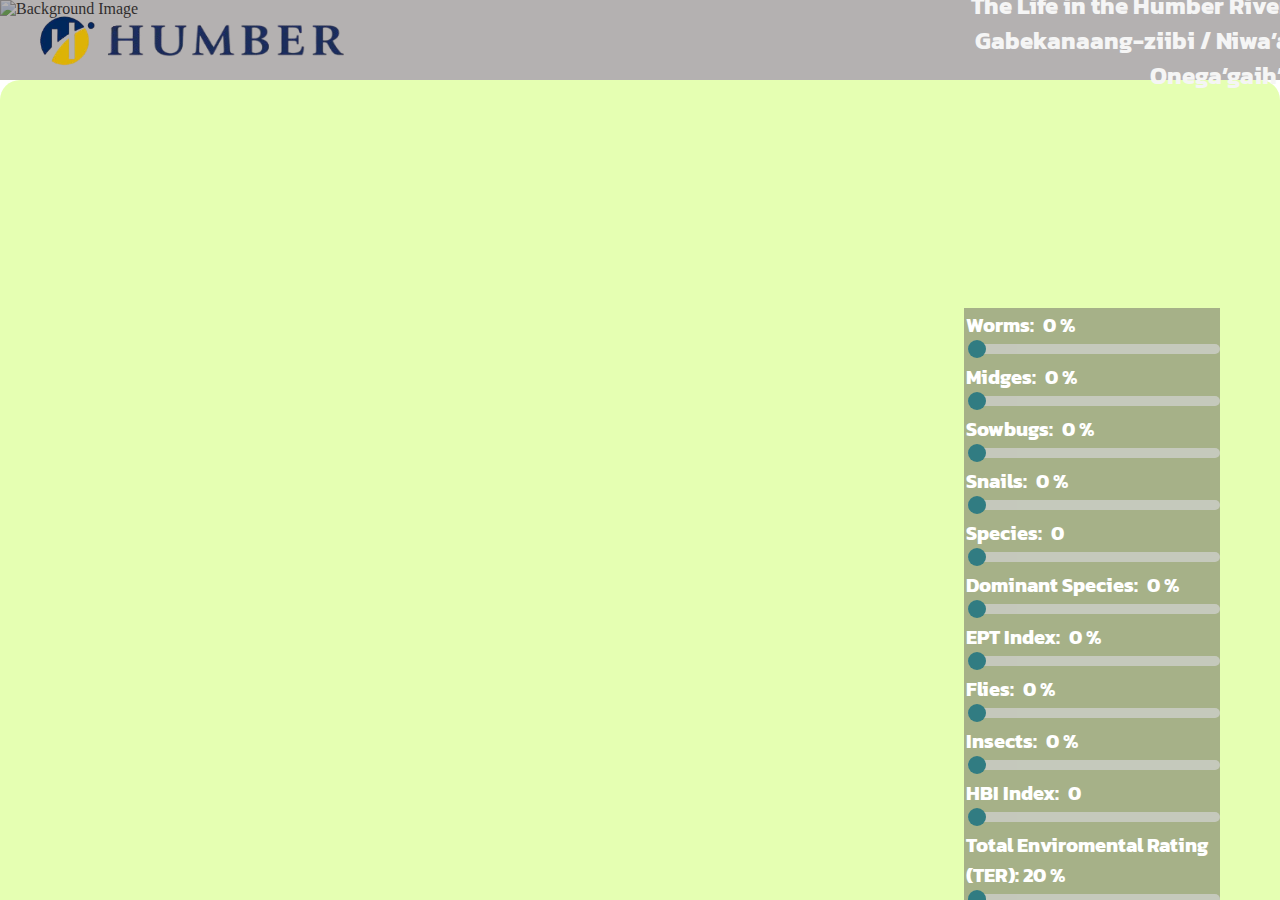
==== commit 15d9e858: "various updates" ====
--- a/index.html
+++ b/index.html
@@ -26,19 +26,23 @@
 
     <body class="background_image">
     <div class="background_container">
-    <img src="IMG_5593.jpeg" alt="Background Image" class="background_image">
-        <div class="outer"> <!-- Whole page -->
-            <div class="nav"> <!-- Navigation bar -->
-                <div class="logo"> <!-- Humber logo, includes icon and name -->
-                    <img src="logo_icon.png" style="width: 60px; height: 60px;"></img>
-                    <img src="logo_name.png" style="width: 270px; height: 60px;"></img>
-                </div>
-
-                <div class="description"> <!-- Site description -->
-                    <h1> The Life in the Humber River/ Gabekanaang-ziibi/ Niwa’ah Onega’gaih’ih </h1>
-                </div>
+        <img src="IMG_5593.jpeg" alt="Background Image" class="background_image"> </img>
+
+        <!-- Navigation bar -->
+        <div class="nav"> 
+            <div class="logo"> <!-- Humber logo, includes icon and name -->
+                <img src="logo_icon.png" style="width: 60px; height: 60px;"></img>
+                <img src="logo_name.png" style="width: 260px; height: 60px;"></img>
             </div>
 
+            <div class="description"> <!-- Site description -->
+                <h1> The Life in the Humber River / Gabekanaang-ziibi / Niwa’ah Onega’gaih’ih </h1>
+            </div>
+        </div>
+
+
+        <!-- Whole page -->
+        <div class="outer"> 
 
             <div class="overlay_river"> </div>
 
@@ -99,68 +103,69 @@
                 <!-- Sliders (Inverted container, so top slider starts at the bottom.) -->
 
                     <!-- TER Rating -->
-                    <div>
-                        <h4 class="ter_display" > Total Enviromental Rating (TER): <var class="ter_display" id="ter_value">0</var> % </h4>
+                    <div class="slider_container">
+                        <h4 class="ter_display"> Total Enviromental Rating (TER): <var class="ter_display" id="ter_value">0</var> % </h4>
+                        <input type="range" min="1" max="50" value="0" class="slider" id="slider_ter" disabled >
                     </div>
 
                     <!-- HBI INDEX -->
                     <div class="slider_container">
                         <h4 class="slider_name"> HBI Index: <var class="slider_value_display" id="hbi_value">0</var> </h4>
-                        <input type="range" min="1" max="8" value="0" class="slider" id="slider_hbi">
+                        <input type="range" min="1" max="8" value="0" class="slider" id="slider_hbi" oninput="updateTSlider(); ">
                     </div>
 
                     <!-- INSECTS -->
                     <div class="slider_container">
                         <h4 class="slider_name"> Insects: <var class="slider_value_display" id="insects_value">0</var> %  </h4>
-                        <input type="range" min="0" max="100" value="0" class="slider" id="slider_insects">
+                        <input type="range" min="0" max="100" value="0" class="slider" id="slider_insects" oninput="updateTSlider(); ">
                     </div>
 
                     <!-- FLIES -->
                     <div class="slider_container">
                         <h4 class="slider_name"> Flies: <var class="slider_value_display" id="flies_value">0</var> %  </h4>
-                        <input type="range" min="0" max="100" value="0" class="slider" id="slider_flies">
+                        <input type="range" min="0" max="100" value="0" class="slider" id="slider_flies" oninput="updateTSlider(); ">
                     </div>
 
                     <!-- EPT INDEX -->
                     <div class="slider_container">
                         <h4 class="slider_name"> EPT Index: <var class="slider_value_display" id="ept_value">0</var> % </h4>
-                        <input type="range" min="0" max="100" value="0" class="slider" id="slider_ept">
+                        <input type="range" min="0" max="100" value="0" class="slider" id="slider_ept" oninput="updateTSlider(); ">
                     </div>
 
                     <!-- DOMINANT SPECIES -->
                     <div class="slider_container">
                         <h4 class="slider_name"> Dominant Species: <var class="slider_value_display" id="d_species_value">0</var> % </h4>
-                        <input type="range" min="0" max="100" value="0" class="slider" id="slider_d_species">
+                        <input type="range" min="0" max="100" value="0" class="slider" id="slider_d_species" oninput="updateTSlider(); ">
                     </div>
 
                     <!-- SPECIES -->
                     <div class="slider_container">
                         <h4 class="slider_name"> Species: <var class="slider_value_display" id="species_value">0</var> </h4>
-                        <input type="range" min="0" max="28" value="0" class="slider" id="slider_species">
+                        <input type="range" min="0" max="28" value="0" class="slider" id="slider_species" oninput="updateTSlider(); ">
                     </div>
 
                     <!-- SNAILS -->
                     <div class="slider_container">
                         <h4 class="slider_name"> Snails: <var class="slider_value_display" id="snails_value">0</var> % </h4>
-                        <input type="range" min="0" max="500" value="0" class="slider" id="slider_snails">
+                        <input type="range" min="0" max="500" value="0" class="slider" id="slider_snails" oninput="updateTSlider(); ">
                     </div>
 
                     <!-- SOWBUGS -->
                     <div class="slider_container">
                         <h4 class="slider_name"> Sowbugs: <var class="slider_value_display" id="sowbugs_value">0</var> % </h4>
-                        <input type="range" min="0" max="100" value="0" class="slider" id="slider_sowbugs" oninput="adjustSliders()">
+                        <input type="range" min="0" max="100" value="0" class="slider" id="slider_sowbugs" oninput="updateTSlider(); ">
                     </div>
 
                     <!-- MIDGES -->
                     <div class="slider_container">
                         <h4 class="slider_name"> Midges: <var class="slider_value_display" id="midges_value">0</var> % </h4>
-                        <input type="range" min="0" max="100" value="0" class="slider" id="slider_midges" oninput="adjustSliders()">
+                        <input type="range" min="0" max="100" value="0" class="slider" id="slider_midges" oninput="updateTSlider(); ">
                     </div>
 
                     <!-- WORMS -->
                     <div class="slider_container">
                         <h4 class="slider_name"> Worms: <var class="slider_value_display" id="worms_value">0</var> % </h4>
-                        <input type="range" min="0" max="100" value="0" class="slider" id="slider_worms" oninput="adjustSliders()">
+                        <input type="range" min="0" max="100" value="0" class="slider" id="slider_worms" oninput="updateTSlider(); ">
                     </div>
 
             </div>
@@ -874,6 +879,7 @@
         
     });
 
+
     /* Value Display */
     // Worms
     new ValueDisplayPercentage('slider_worms', 'worms_value');
@@ -976,9 +982,11 @@
 
     }
 
+    /*                  Calculate and show TER rating                   */
+    let totalRating = 0;
+
     function calculateTotalRating() {
-        let totalRating = 0;
-
+        
         /* Get rating for linear sliders */
         const worms_rating = new GetSliderRating('slider_worms', 0.10, 0.11, 0.30, 0.31);
         const midges_rating = new GetSliderRating('slider_midges', 0.10, 0.11, 0.40, 0.41);
@@ -991,7 +999,7 @@
 
         /* Get ratings for ept index */
         const ept_rating = new GetEPTRating('slider_ept', 0.05, 0.10);
-        
+
         /* Get ratings for flies slider */
         const flies_rating = new GetFliesRating('slider_flies', 0.15, 0.20, 0.45, 0.50);
 
@@ -1019,7 +1027,50 @@
     calculateTotalRating();
 
 
-   /* Adjust */
+    /*                  Adjusts TER slider based off TER value                  */
+    function updateTSlider() {
+        // Declare
+        const slider = document.getElementById('slider_ter');
+        const sliderMax = parseInt(slider.max); // Maximum value of the slider
+        const currentValue = slider.value;
+
+        // Update the slider value
+        slider.value = totalRating;
+        
+        // Change color
+        if (currentValue <= 19) {
+            slider.classList.add('slider-green');
+        } else {
+            slider.classList.remove('slider-green');
+        }
+
+        if (currentValue >= 20 && currentValue <= 24) {
+            slider.classList.add('slider-yellow-green');
+        } else {
+            slider.classList.remove('slider-yellow-green');
+        }
+
+        if (currentValue >= 25 && currentValue <= 29) {
+            slider.classList.add('slider-yellow');
+        } else {
+            slider.classList.remove('slider-yellow');
+        }
+
+        if (currentValue >= 30 && currentValue <= 34) {
+            slider.classList.add('slider-orange');
+        } else {
+            slider.classList.remove('slider-orange');
+        }
+
+        if (currentValue >= 35 && currentValue <= 50) {
+            slider.classList.add('slider-red');
+        } else {
+            slider.classList.remove('slider-red');
+        }
+    }
+
+
+   /*                       Adjusts all other sliders to never exceed 100%                  */
    
    /*oninput="adjustSliders()" 
    function adjustSliders() {
--- a/style.css
+++ b/style.css
@@ -25,44 +25,44 @@
     justify-content: right;
     align-items: right;
     width: 100%;
-    height: 950px;
+    height: 850px;
+    
 
 }
 
 .nav {
     display: flex;
-    flex-direction: column;
-    justify-content: left;
-    align-items: left;
+    position: relative;
+    flex-direction: row;
+    text-align: right;
     width: 100%;
     height: 80px;
     padding-left: 25px;
     padding-right: 25px;
-    z-index: 3;
-
+    visibility: visible;
+    background: rgba(97, 91, 91, 0.473);
+    z-index: 5;
 
 }
 
 .logo {
     display: flex;
     padding: 10px;
-    margin: 0px;
-    /* background-color: white; */
+    margin-right: 0px;
+    /* background: rgba(97, 91, 91, 0.473); */
 
 }
 
 .description {
     display: flex;
-    justify-content: left;
-    align-items: left;
-    padding-left: 10px;
-    margin: 0px;
+    align-items: center;
+    margin-left: 37%;
 }
 
 .description h1 {
     font-family: 'Kanit';
-    font-size: 20px;
-    color: #ADD8E6;
+    font-size: 24px;
+    color: whitesmoke;
 }
 
 .overlay_river {
@@ -86,9 +86,10 @@
 .slider_column {
     display: flex;
     flex-direction: column-reverse;
-    width: 16%;
+    width: 20%;
     height: 100%;
     margin-right: 60px;
+    margin-top: -20px;
     z-index: 3;
 
 }
@@ -96,7 +97,7 @@
 .slider_container {
     text-align: left;
     padding: 2px;
-    margin: 1px;
+    margin: 0px;
     background: rgba(97, 91, 91, 0.473);
     z-index: 3;
     
@@ -106,7 +107,7 @@
 .slider_name {
     color: white;
     font-style: bold;
-    font-size: 23px;
+    font-size: 20px;
     font-family: "Kanit";
     margin: 0 auto;
 
@@ -116,10 +117,10 @@
 .ter_display {
     color: white;
     font-style: normal;
-    font-size: 25px;
+    font-size: 20px;
     font-family: "Kanit";
     margin: 0 auto;
-    margin-bottom: 20px;
+    margin-bottom: 0px;
 
 }
 
@@ -248,7 +249,7 @@
     -webkit-appearance: none;  /* Override default CSS styles */
     appearance: none;
     width: 100%; /* Full-width */
-    height: 12px; /* Specified height */
+    height: 10px; /* Specified height */
     background: #d3d3d3; /* Grey background */
     outline: none; /* Remove outline */
     opacity: 0.7; /* Set transparency (for mouse-over effects on hover) */
@@ -276,20 +277,10 @@
 */
 
 .slider::-moz-range-thumb {
-    width: 25px; /* Set a specific slider handle width */
-    height: 25px; /* Slider handle height */
-    background: blue; /* Green background */
-    cursor: pointer; /* Cursor on hover */
-    border-radius: 50%;
-    transition: background-color 0.5s ease;
-    z-index: 3;
-}
-
-input[type="range"]::-webkit-slider-thumb {
     -webkit-appearance: none;
     appearance: none;
-    width: 20px; /* Thumb width */
-    height: 20px; /* Thumb height */
+    width: 18px; /* Thumb width */
+    height: 18px; /* Thumb height */
     border-radius: 50%;
     background-color: rgb(0, 102, 128); /* Initial color */
     cursor: pointer; /* Pointer cursor on hover */
@@ -297,14 +288,34 @@
     z-index: 3;
 }
 
+input[type="range"]::-webkit-slider-thumb {
+    -webkit-appearance: none;
+    appearance: none;
+    width: 18px; /* Thumb width */
+    height: 18px; /* Thumb height */
+    border-radius: 50%;
+    background-color: rgb(0, 102, 128); /* Initial color */
+    cursor: pointer; /* Pointer cursor on hover */
+    transition: background-color 0.5s; /* Smooth transition for background color */
+    z-index: 3;
+}
+
 
 /* Color changes for sliders */
 input[type=range].slider-green::-webkit-slider-thumb {
     background: green;
 }
 
+input[type=range].slider-yellow-green::-webkit-slider-thumb {
+    background: yellowgreen;
+}
+
 input[type=range].slider-yellow::-webkit-slider-thumb {
     background: yellow;
+}
+
+input[type=range].slider-orange::-webkit-slider-thumb {
+    background: orange;
 }
 
 input[type=range].slider-red::-webkit-slider-thumb {
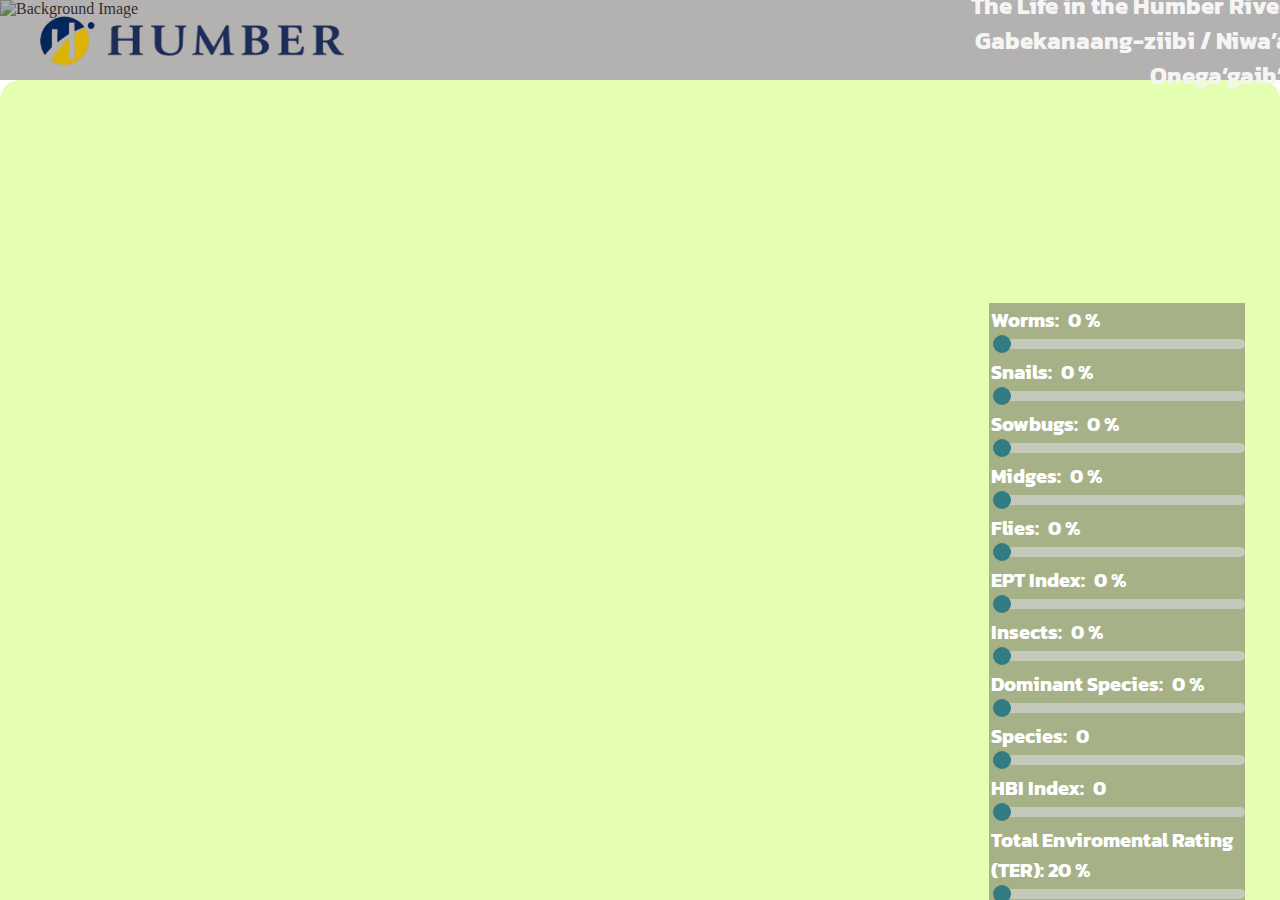
==== commit 84eedd69: "sliders, user info" ====
--- a/index.html
+++ b/index.html
@@ -25,153 +25,176 @@
     </head>
 
     <body class="background_image">
-    <div class="background_container">
-        <img src="IMG_5593.jpeg" alt="Background Image" class="background_image"> </img>
-
-        <!-- Navigation bar -->
-        <div class="nav"> 
-            <div class="logo"> <!-- Humber logo, includes icon and name -->
-                <img src="logo_icon.png" style="width: 60px; height: 60px;"></img>
-                <img src="logo_name.png" style="width: 260px; height: 60px;"></img>
+        <div class="background_container">
+            <img src="IMG_5593.jpeg" alt="Background Image" class="background_image"> </img>
+
+            <!-- Navigation bar -->
+            <div class="nav"> 
+                <div class="logo"> <!-- Humber logo, includes icon and name -->
+                    <img src="logo_icon.png" style="width: 60px; height: 60px;"></img>
+                    <img src="logo_name.png" style="width: 260px; height: 60px;"></img>
+                </div>
+
+                <div class="description"> <!-- Site description -->
+                    <h1> The Life in the Humber River / Gabekanaang-ziibi / Niwa’ah Onega’gaih’ih </h1>
+                </div>
             </div>
 
-            <div class="description"> <!-- Site description -->
-                <h1> The Life in the Humber River / Gabekanaang-ziibi / Niwa’ah Onega’gaih’ih </h1>
+
+            <!-- Whole page -->
+            <div class="outer"> 
+
+                <div class="overlay_river"> </div>
+
+                <!-- Instruction for user -->
+                <div class="user_description" id="user_desc">
+                    <div class="info_box">
+                        <p> The variety of bugs in a river are useful indicators of river health. When conditions in the river are healthy, the river supports a diverse assortment of bugs. But when the conditions are poor, certain bugs that are more tolerant of pollution take over. Move the sliders below to see what the abundance of bugs indicates about the health of the river. </p>
+                    
+                    </div>
+
+                    <button onclick="hideGuide()"> Explore our data </button>
+
+                </div>
+
+
+                <!-- Slider information -->
+                <div class="slider_info_wrap">
+
+                    <!-- Description for worms slider -->
+                    <div class="worms_info">
+                        <p> Percentage of the total benthic macro-invertebrate sample consisting of Flatworms, Roundworms, and Aquatic Earth Worms (Oligochatea, Nematoda or Tubellaria) </p>
+                    </div>
+
+                    <!-- Display for midges slider -->
+                    <div class="midges_info">
+                        <p> Percentage of the total benthic macro-invertebrate sample consisting of Midges (Chironomidae) </p>
+                    </div>
+
+                    <!-- Display for sowbugs slider -->
+                    <div class="sowbugs_info">
+                        <p> Percentage of the total benthic macro-invertebrate sample consisting of Aquatic Sow Bugs (Isopoda) </p>
+                    </div>
+
+                    <!-- Display for snails slider -->
+                    <div class="snails_info">
+                        <p> Percentage of the total benthic macro-invertebrate sample consisting of Snails (Gastropoda) </p>
+                    </div>
+
+                    <!-- Display for species slider -->
+                    <div class="species_info">
+                        <p> Number of taxonomic groups found in this sample. Some of these groups include multiple closely related species </p>
+                    </div>
+
+                    <!-- Display for dominant species slider -->
+                    <div class="d_species_info">
+                        <p> Percentage of the total benthic macro-invertebrate sample belonging to the most common taxonomic group </p>
+                    </div>
+
+                    <!-- Display for ept slider -->
+                    <div class="ept_info">
+                        <p> Percentage of the total benthic macro-invertebrate sample consisting of Mayflies, Stoneflies, and Caddisflies (Ephemeroptera, Plecoptera, Trichoptera) </p>
+                    </div>
+                    
+                    <!-- Display for flies slider -->
+                    <div class="flies_info">
+                        <p> Percentage of the total benthic macro-invertebrate sample consisting of True Flies, which includes Blackflies, Craneflies, Mosquitoes, Horse & Deerflies, and Midges (Diptera: Simuliidae, Tipulidae, Culicidae, Tabanidae, Chironomidae) </p>
+                    </div>
+                    
+                    <!-- Display for insects slider -->
+                    <div class="insects_info">
+                        <p>  Percentage of the total benthic macro-invertebrate sample consisting of insects. This includes Dragonflies, Beetles, Mayflies, True Bugs, Fishflies & Alderflies, Stoneflies, Caddisflies, Damselflies, and all True Flies, which includes Blackflies, Craneflies, Mosquitoes, Horse & Deerflies, and Midges, (Anisoptera, Coleoptera, Ephemeroptera, Hemiptera, Megaloptera, Plecoptera, Tricoptera, Zygoptera, Diptera: Simuliidae, Tipulidae, Culicidae, Tabanidae, Chironomidae) </p>
+                    </div>
+
+                    <!-- Display for hbi slider -->
+                    <div class="hbi_info">
+                        <p> Hilsenhoff Biotic Index. This is calculated by taking the sum of the product of the count of each group times an established tolerance rating for each group SUM (COUNT x TOL) </p>
+                    </div>
+                    
+                </div>
+
+                <!-- Sliders (Inverted container, so top slider starts at the bottom.) -->
+                <div class="slider_column">
+
+                        <!-- TER Rating -->
+                        <div class="slider_container">
+                            <h4 class="ter_display"> Total Enviromental Rating (TER): <var class="ter_display" id="ter_value">0</var> % </h4>
+                            <input type="range" min="1" max="50" value="0" class="slider" id="slider_ter" disabled >
+                        </div>
+
+                        <!-- HBI INDEX -->
+                        <div class="slider_container">
+                            <h4 class="slider_name"> HBI Index: <var class="slider_value_display" id="hbi_value">0</var> </h4>
+                            <input type="range" min="1" max="8" value="0" class="slider" id="slider_hbi" oninput="updateTSlider(); ">
+                        </div>
+
+                        <!-- SPECIES -->
+                        <div class="slider_container">
+                            <h4 class="slider_name"> Species: <var class="slider_value_display" id="species_value">0</var> </h4>
+                            <input type="range" min="0" max="28" value="0" class="slider" id="slider_species" oninput="updateTSlider(); ">
+                        </div>
+
+                        <!-- DOMINANT SPECIES -->
+                        <div class="slider_container">
+                            <h4 class="slider_name"> Dominant Species: <var class="slider_value_display" id="d_species_value">0</var> % </h4>
+                            <input type="range" min="0" max="100" value="0" class="slider" id="slider_d_species" oninput="updateTSlider(); ">
+                        </div>
+
+                        <!-- INSECTS -->
+                        <div class="slider_container">
+                            <h4 class="slider_name"> Insects: <var class="slider_value_display" id="insects_value">0</var> %  </h4>
+                            <input type="range" min="0" max="100" value="0" class="slider" id="slider_insects" oninput="updateTSlider(); ">
+                        </div>
+
+                        <!-- EPT INDEX -->
+                        <div class="slider_container">
+                            <h4 class="slider_name"> EPT Index: <var class="slider_value_display" id="ept_value">0</var> % </h4>
+                            <input type="range" min="0" max="100" value="0" class="slider" id="slider_ept" oninput="updateTSlider(); ">
+                        </div>
+
+                        <!-- FLIES -->
+                        <div class="slider_container">
+                            <h4 class="slider_name"> Flies: <var class="slider_value_display" id="flies_value">0</var> %  </h4>
+                            <input type="range" min="0" max="100" value="0" class="slider" id="slider_flies" oninput="updateTSlider(); ">
+                        </div>
+
+                        <!-- MIDGES -->
+                        <div class="slider_container">
+                            <h4 class="slider_name"> Midges: <var class="slider_value_display" id="midges_value">0</var> % </h4>
+                            <input type="range" min="0" max="100" value="0" class="slider" id="slider_midges" oninput="updateTSlider(); ">
+                        </div>
+
+                        <!-- SOWBUGS -->
+                        <div class="slider_container">
+                            <h4 class="slider_name"> Sowbugs: <var class="slider_value_display" id="sowbugs_value">0</var> % </h4>
+                            <input type="range" min="0" max="100" value="0" class="slider" id="slider_sowbugs" oninput="updateTSlider(); ">
+                        </div>
+
+                        <!-- SNAILS -->
+                        <div class="slider_container">
+                            <h4 class="slider_name"> Snails: <var class="slider_value_display" id="snails_value">0</var> % </h4>
+                            <input type="range" min="0" max="500" value="0" class="slider" id="slider_snails" oninput="updateTSlider(); ">
+                        </div>
+
+                        <!-- WORMS -->
+                        <div class="slider_container">
+                            <h4 class="slider_name"> Worms: <var class="slider_value_display" id="worms_value">0</var> % </h4>
+                            <input type="range" min="0" max="100" value="0" class="slider" id="slider_worms" oninput="updateTSlider(); ">
+                        </div>
+                        
+                </div>
+
             </div>
+
+            <!-- Footer -->
+             <div class="info_foot">
+                <a href="#" onclick="showGuide()">
+                    <img src="info_icon.png" alt="Info Icon">
+                </a>
+
+             </div>
+            
         </div>
-
-
-        <!-- Whole page -->
-        <div class="outer"> 
-
-            <div class="overlay_river"> </div>
-
-            <div class="slider_info_wrap">
-                <!-- Description for worms slider -->
-                <div class="worms_info">
-                    <p> Percentage of the total benthic macro-invertebrate sample consisting of Flatworms, Roundworms, and Aquatic Earth Worms (Oligochatea, Nematoda or Tubellaria) </p>
-                </div>
-
-                <!-- Display for midges slider -->
-                <div class="midges_info">
-                    <p> Percentage of the total benthic macro-invertebrate sample consisting of Midges (Chironomidae) </p>
-                </div>
-
-                <!-- Display for sowbugs slider -->
-                <div class="sowbugs_info">
-                    <p> Percentage of the total benthic macro-invertebrate sample consisting of Aquatic Sow Bugs (Isopoda) </p>
-                </div>
-
-                <!-- Display for snails slider -->
-                <div class="snails_info">
-                    <p> Percentage of the total benthic macro-invertebrate sample consisting of Snails (Gastropoda) </p>
-                </div>
-
-                <!-- Display for species slider -->
-                <div class="species_info">
-                    <p> Number of taxonomic groups found in this sample. Some of these groups include multiple closely related species </p>
-                </div>
-
-                <!-- Display for dominant species slider -->
-                <div class="d_species_info">
-                    <p> Percentage of the total benthic macro-invertebrate sample belonging to the most common taxonomic group </p>
-                </div>
-
-                <!-- Display for ept slider -->
-                <div class="ept_info">
-                    <p> Percentage of the total benthic macro-invertebrate sample consisting of Mayflies, Stoneflies, and Caddisflies (Ephemeroptera, Plecoptera, Trichoptera) </p>
-                </div>
-                
-                <!-- Display for flies slider -->
-                <div class="flies_info">
-                    <p> Percentage of the total benthic macro-invertebrate sample consisting of True Flies, which includes Blackflies, Craneflies, Mosquitoes, Horse & Deerflies, and Midges (Diptera: Simuliidae, Tipulidae, Culicidae, Tabanidae, Chironomidae) </p>
-                </div>
-                
-                <!-- Display for insects slider -->
-                <div class="insects_info">
-                    <p>  Percentage of the total benthic macro-invertebrate sample consisting of insects. This includes Dragonflies, Beetles, Mayflies, True Bugs, Fishflies & Alderflies, Stoneflies, Caddisflies, Damselflies, and all True Flies, which includes Blackflies, Craneflies, Mosquitoes, Horse & Deerflies, and Midges, (Anisoptera, Coleoptera, Ephemeroptera, Hemiptera, Megaloptera, Plecoptera, Tricoptera, Zygoptera, Diptera: Simuliidae, Tipulidae, Culicidae, Tabanidae, Chironomidae) </p>
-                </div>
-
-                <!-- Display for hbi slider -->
-                <div class="hbi_info">
-                    <p> Hilsenhoff Biotic Index. This is calculated by taking the sum of the product of the count of each group times an established tolerance rating for each group SUM (COUNT x TOL) </p>
-                </div>
-                
-            </div>
-
-            <div class="slider_column">
-                <!-- Sliders (Inverted container, so top slider starts at the bottom.) -->
-
-                    <!-- TER Rating -->
-                    <div class="slider_container">
-                        <h4 class="ter_display"> Total Enviromental Rating (TER): <var class="ter_display" id="ter_value">0</var> % </h4>
-                        <input type="range" min="1" max="50" value="0" class="slider" id="slider_ter" disabled >
-                    </div>
-
-                    <!-- HBI INDEX -->
-                    <div class="slider_container">
-                        <h4 class="slider_name"> HBI Index: <var class="slider_value_display" id="hbi_value">0</var> </h4>
-                        <input type="range" min="1" max="8" value="0" class="slider" id="slider_hbi" oninput="updateTSlider(); ">
-                    </div>
-
-                    <!-- INSECTS -->
-                    <div class="slider_container">
-                        <h4 class="slider_name"> Insects: <var class="slider_value_display" id="insects_value">0</var> %  </h4>
-                        <input type="range" min="0" max="100" value="0" class="slider" id="slider_insects" oninput="updateTSlider(); ">
-                    </div>
-
-                    <!-- FLIES -->
-                    <div class="slider_container">
-                        <h4 class="slider_name"> Flies: <var class="slider_value_display" id="flies_value">0</var> %  </h4>
-                        <input type="range" min="0" max="100" value="0" class="slider" id="slider_flies" oninput="updateTSlider(); ">
-                    </div>
-
-                    <!-- EPT INDEX -->
-                    <div class="slider_container">
-                        <h4 class="slider_name"> EPT Index: <var class="slider_value_display" id="ept_value">0</var> % </h4>
-                        <input type="range" min="0" max="100" value="0" class="slider" id="slider_ept" oninput="updateTSlider(); ">
-                    </div>
-
-                    <!-- DOMINANT SPECIES -->
-                    <div class="slider_container">
-                        <h4 class="slider_name"> Dominant Species: <var class="slider_value_display" id="d_species_value">0</var> % </h4>
-                        <input type="range" min="0" max="100" value="0" class="slider" id="slider_d_species" oninput="updateTSlider(); ">
-                    </div>
-
-                    <!-- SPECIES -->
-                    <div class="slider_container">
-                        <h4 class="slider_name"> Species: <var class="slider_value_display" id="species_value">0</var> </h4>
-                        <input type="range" min="0" max="28" value="0" class="slider" id="slider_species" oninput="updateTSlider(); ">
-                    </div>
-
-                    <!-- SNAILS -->
-                    <div class="slider_container">
-                        <h4 class="slider_name"> Snails: <var class="slider_value_display" id="snails_value">0</var> % </h4>
-                        <input type="range" min="0" max="500" value="0" class="slider" id="slider_snails" oninput="updateTSlider(); ">
-                    </div>
-
-                    <!-- SOWBUGS -->
-                    <div class="slider_container">
-                        <h4 class="slider_name"> Sowbugs: <var class="slider_value_display" id="sowbugs_value">0</var> % </h4>
-                        <input type="range" min="0" max="100" value="0" class="slider" id="slider_sowbugs" oninput="updateTSlider(); ">
-                    </div>
-
-                    <!-- MIDGES -->
-                    <div class="slider_container">
-                        <h4 class="slider_name"> Midges: <var class="slider_value_display" id="midges_value">0</var> % </h4>
-                        <input type="range" min="0" max="100" value="0" class="slider" id="slider_midges" oninput="updateTSlider(); ">
-                    </div>
-
-                    <!-- WORMS -->
-                    <div class="slider_container">
-                        <h4 class="slider_name"> Worms: <var class="slider_value_display" id="worms_value">0</var> % </h4>
-                        <input type="range" min="0" max="100" value="0" class="slider" id="slider_worms" oninput="updateTSlider(); ">
-                    </div>
-
-            </div>
-
-        </div>
-    </div>
     </body>
 
 
@@ -944,6 +967,9 @@
     // HBI Index
     new InfoVisibility('slider_hbi', '.hbi_info');
 
+    // TER Index
+    new InfoVisibility('slider_ter', '.ter_info');
+
 
     /* TER Rating */
     const sliders = document.querySelectorAll('input[type="range"]');
@@ -1139,5 +1165,30 @@
         */
         
         
+
+        /*                  Instructions for the user                   */
+        function showGuide() {
+            const element = document.getElementById('user_desc'); 
+
+            if (element) {
+                element.style.display = 'flex'; // Make info visible
+            } else {
+                console.error('Element not found!');
+            }
+
+        }
+
+        function hideGuide() {
+            const element = document.getElementById('user_desc'); 
+
+            if (element) {
+                element.style.display = 'none'; // Make info hidden
+            } else {
+                console.error('Element not found!');
+            }
+
+
+        }
+
 </script>
 </html>
--- a/style.css
+++ b/style.css
@@ -25,7 +25,7 @@
     justify-content: right;
     align-items: right;
     width: 100%;
-    height: 850px;
+    height: 825px;
     
 
 }
@@ -65,13 +65,62 @@
     color: whitesmoke;
 }
 
+.info_foot {
+    display: flex;
+    flex-direction: row;
+    position: relative;
+    align-items: left;
+    justify-content: left;
+    text-align: left;
+    width: 100%;
+    height: 10%;
+    margin-left: 15px;
+    z-index: 3;
+}
+
+.info_foot a img {
+    width: 40px;
+    height: 40px;
+
+}
+
+.user_description {
+    display: none;
+    flex-direction: column;
+    position: relative;
+    justify-content: center;
+    align-items: center;
+    text-align: center;
+    width: 30%;
+    height: 100%;
+    z-index: 3;
+
+}
+
+.info_box {
+    background: rgba(97, 91, 91, 0.473);
+    margin: 10px;
+
+}
+
+.info_box p {
+    font-family: 'Kanit';
+    font-size: 16px;
+    color: white;
+
+
+
+}
+
+.user_description button {
+    border-radius: 10px;
+    background-color: lightgrey;
+}
+
+
 .overlay_river {
     display: flex;
     position: absolute;
-    /* Position
-    top: 30%;
-    left: 25%;
-    */
     width: 100%; /* Adjust to cover the width of the river area */
     height: 100%; /* Adjust to cover the height of the river area */
     background-color: hsl(0, 100%, 50%);
@@ -88,10 +137,25 @@
     flex-direction: column-reverse;
     width: 20%;
     height: 100%;
-    margin-right: 60px;
-    margin-top: -20px;
-    z-index: 3;
-
+    margin-right: 35px;
+    z-index: 3;
+
+}
+
+@media (max-width: 768px) {
+    .slider_column {
+        width: 50%; /* Adjust to 50% for medium screens (like tablets) */
+        margin-right: 0; /* Remove margin-right for smaller screens */
+        margin-top: 10px; /* Adjust top margin for smaller screens */
+    }
+}
+
+@media (max-width: 480px) {
+    .slider_column {
+        width: 100%; /* Make it full-width for smaller screens (like mobile) */
+        margin-right: 0; /* Remove margin-right */
+        margin-top: 10px; /* Adjust top margin */
+    }
 }
 
 .slider_container {
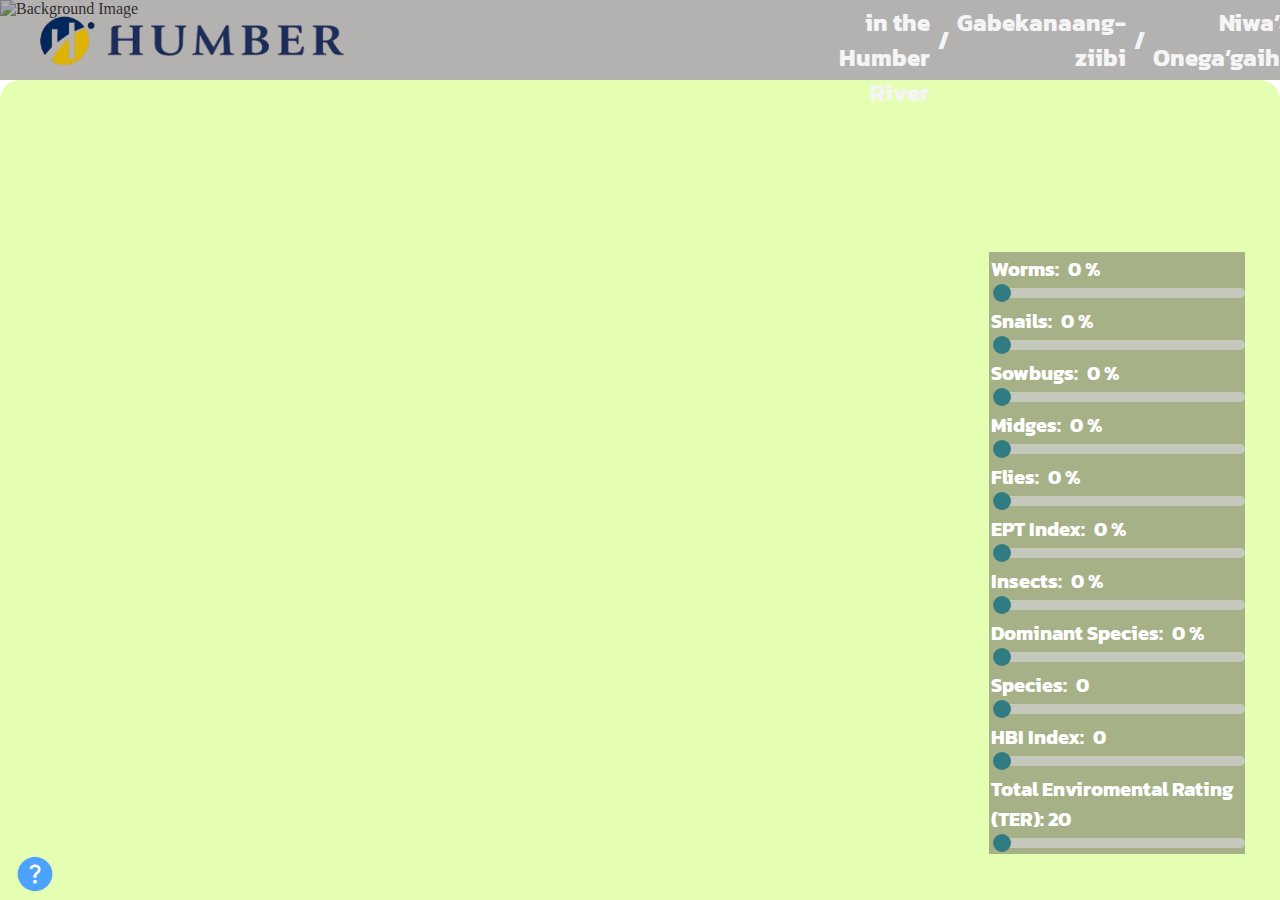
==== commit 46a71373: "change" ====
--- a/index.html
+++ b/index.html
@@ -35,11 +35,48 @@
                     <img src="logo_name.png" style="width: 260px; height: 60px;"></img>
                 </div>
 
-                <div class="description"> <!-- Site description -->
-                    <h1> The Life in the Humber River / Gabekanaang-ziibi / Niwa’ah Onega’gaih’ih </h1>
+                <!-- Site description -->
+                <div class="page_description">
+                    
+                    <!-- Non-hoverable element in the description -->
+                    <div>
+                        <h1 class="description_font"> The Life in the Humber River </h1>
+                    </div>
+
+                    <!-- Divider 1 -->
+                    <div>
+                        <h1 class="description_font"> / </h1>
+                    </div>
+
+                    <!-- First hoverable element in the description -->
+                    <div class="desc_sec_1">
+                        <h1 class="description_font"> Gabekanaang-ziibi </h1>
+                    </div>
+
+                    <!-- Second divider -->
+                     <div> 
+                        <h1 class="description_font"> / </h1>
+                     </div>
+
+                    <!-- Second hoverable element -->
+                    <div class="desc_sec_2">
+                        <h1 class="description_font"> Niwa’ah Onega’gaih’ih </h1>
+                    </div>
+                
                 </div>
+
             </div>
 
+            <!-- Details are shown when user hovers over title elements -->
+            <!-- Explaination of Gabekanaang-ziibi -->
+            <div class="title_details_1"> 
+                <h2 class="title_details_font"> Gabekanaang-ziibi means “Leave the canoes and walk” in Anishinaabemowin  </h2>
+            </div>
+
+            <!-- Explaination of Niwa’ah Onega’gaih’ih -->
+            <div class="title_details_2"> 
+                <h2 class="title_details_font"> Niwa’ah Onega’gaih’ih means “The Little Thundering Waters” in Haudenosaunee  </h2>
+            </div>
 
             <!-- Whole page -->
             <div class="outer"> 
@@ -118,7 +155,7 @@
 
                         <!-- TER Rating -->
                         <div class="slider_container">
-                            <h4 class="ter_display"> Total Enviromental Rating (TER): <var class="ter_display" id="ter_value">0</var> % </h4>
+                            <h4 class="ter_display"> Total Enviromental Rating (TER): <var class="ter_display" id="ter_value">0</var>  </h4>
                             <input type="range" min="1" max="50" value="0" class="slider" id="slider_ter" disabled >
                         </div>
 
@@ -137,49 +174,49 @@
                         <!-- DOMINANT SPECIES -->
                         <div class="slider_container">
                             <h4 class="slider_name"> Dominant Species: <var class="slider_value_display" id="d_species_value">0</var> % </h4>
-                            <input type="range" min="0" max="100" value="0" class="slider" id="slider_d_species" oninput="updateTSlider(); ">
+                            <input type="range" min="0" max="100" value="0" class="slider" id="slider_d_species" oninput="updateTSlider(); adjustSliders();">
                         </div>
 
                         <!-- INSECTS -->
                         <div class="slider_container">
                             <h4 class="slider_name"> Insects: <var class="slider_value_display" id="insects_value">0</var> %  </h4>
-                            <input type="range" min="0" max="100" value="0" class="slider" id="slider_insects" oninput="updateTSlider(); ">
+                            <input type="range" min="0" max="100" value="0" class="slider" id="slider_insects" oninput="updateTSlider(); adjustSliders();">
                         </div>
 
                         <!-- EPT INDEX -->
                         <div class="slider_container">
                             <h4 class="slider_name"> EPT Index: <var class="slider_value_display" id="ept_value">0</var> % </h4>
-                            <input type="range" min="0" max="100" value="0" class="slider" id="slider_ept" oninput="updateTSlider(); ">
+                            <input type="range" min="0" max="100" value="0" class="slider" id="slider_ept" oninput="updateTSlider(); adjustSliders();">
                         </div>
 
                         <!-- FLIES -->
                         <div class="slider_container">
                             <h4 class="slider_name"> Flies: <var class="slider_value_display" id="flies_value">0</var> %  </h4>
-                            <input type="range" min="0" max="100" value="0" class="slider" id="slider_flies" oninput="updateTSlider(); ">
+                            <input type="range" min="0" max="100" value="0" class="slider" id="slider_flies" oninput="updateTSlider(); adjustSliders();">
                         </div>
 
                         <!-- MIDGES -->
                         <div class="slider_container">
                             <h4 class="slider_name"> Midges: <var class="slider_value_display" id="midges_value">0</var> % </h4>
-                            <input type="range" min="0" max="100" value="0" class="slider" id="slider_midges" oninput="updateTSlider(); ">
+                            <input type="range" min="0" max="100" value="0" class="slider" id="slider_midges" oninput="updateTSlider(); adjustSliders();">
                         </div>
 
                         <!-- SOWBUGS -->
                         <div class="slider_container">
                             <h4 class="slider_name"> Sowbugs: <var class="slider_value_display" id="sowbugs_value">0</var> % </h4>
-                            <input type="range" min="0" max="100" value="0" class="slider" id="slider_sowbugs" oninput="updateTSlider(); ">
+                            <input type="range" min="0" max="100" value="0" class="slider" id="slider_sowbugs" oninput="updateTSlider(); adjustSliders();">
                         </div>
 
                         <!-- SNAILS -->
                         <div class="slider_container">
                             <h4 class="slider_name"> Snails: <var class="slider_value_display" id="snails_value">0</var> % </h4>
-                            <input type="range" min="0" max="500" value="0" class="slider" id="slider_snails" oninput="updateTSlider(); ">
+                            <input type="range" min="0" max="500" value="0" class="slider" id="slider_snails" oninput="updateTSlider(); adjustSliders();">
                         </div>
 
                         <!-- WORMS -->
                         <div class="slider_container">
                             <h4 class="slider_name"> Worms: <var class="slider_value_display" id="worms_value">0</var> % </h4>
-                            <input type="range" min="0" max="100" value="0" class="slider" id="slider_worms" oninput="updateTSlider(); ">
+                            <input type="range" min="0" max="100" value="0" class="slider" id="slider_worms" oninput="updateTSlider(); adjustSliders();">
                         </div>
                         
                 </div>
@@ -1098,97 +1135,126 @@
 
    /*                       Adjusts all other sliders to never exceed 100%                  */
    
-   /*oninput="adjustSliders()" 
+   /* oninput="adjustSliders()" */
    function adjustSliders() {
-        const sliders = [
-            document.getElementById('slider_worms'),
-            document.getElementById('slider_midges'),
-            document.getElementById('slider_sowbugs')
-            
-            document.getElementById('slider_snails'),
-            document.getElementById('slider_d_species'),
-            document.getElementById('slider_ept'),
-            document.getElementById('slider_flies'),
-            document.getElementById('slider_insects')
-            
-            
-        ];
-        const values = [
-            document.getElementById('worms_value'),
-            document.getElementById('midges_value'),
-            document.getElementById('sowbugs_value')
-
-            
-            document.getElementById('snails_value'),
-            document.getElementById('species_value'),
-            document.getElementById('d_species_value'),
-            document.getElementById('ept_value'),
-            document.getElementById('flies_value'),
-            document.getElementById('insects_value'),
-            
-            
-        ]; 
-
-        // Get total of all slider values
-        const total = sliders.reduce((sum, slider) => sum + parseInt(slider.value), 0);
-
-        // Calculate the overage (if total > 100) or shortage (if total < 100)
-        const excess = total - 100;
-
-        // Adjust the other sliders to make up the difference
-        if (excess !== 0) {
-            let remainingSliders = sliders.length - 1;
-            sliders.forEach((slider, index) => {
+    const sliders = [
+        document.getElementById('slider_worms'),
+        document.getElementById('slider_midges'),
+        document.getElementById('slider_sowbugs'),
+        document.getElementById('slider_snails'),
+        document.getElementById('slider_d_species'),
+        document.getElementById('slider_ept'),
+        document.getElementById('slider_flies'),
+        document.getElementById('slider_insects')
+    ];
+    
+    const values = [
+        document.getElementById('worms_value'),
+        document.getElementById('midges_value'),
+        document.getElementById('sowbugs_value'),
+        document.getElementById('snails_value'),
+        document.getElementById('d_species_value'),
+        document.getElementById('ept_value'),
+        document.getElementById('flies_value'),
+        document.getElementById('insects_value')
+    ];
+
+    // Get total of all slider values
+    const total = sliders.reduce((sum, slider) => sum + parseInt(slider.value), 0);
+
+    // Check if the total exceeds 100
+    const excess = total - 99;
+
+    if (excess > 0) {
+        // If total > 100, distribute the excess proportionally
+        let remainingSliders = sliders.length;
+
+        sliders.forEach((slider, index) => {
             if (slider !== document.activeElement) {
-                // Adjust the other sliders proportionally
+                // Calculate how much to adjust the slider
                 let adjustment = Math.round(excess / remainingSliders);
                 let newValue = parseInt(slider.value) - adjustment;
 
-                // Ensure the slider stays within 0-100 bounds
+                // Ensure the new value stays within bounds (0-100)
                 newValue = Math.max(0, Math.min(newValue, 100));
 
                 slider.value = newValue;
-                values[index].textContent = `${slider.value}%`;
+                values[index].textContent = `${newValue}%`;
                 remainingSliders--;
             }
-            });
-        }
-
-        // Update displayed values for all sliders
-        sliders.forEach((slider, index) => {
-            values[index].textContent = `${slider.value}%`;
         });
-        }
-
-        // Initialize the sliders on page load
-        document.addEventListener("DOMContentLoaded", adjustSliders);
-        */
-        
-        
-
-        /*                  Instructions for the user                   */
-        function showGuide() {
-            const element = document.getElementById('user_desc'); 
-
-            if (element) {
-                element.style.display = 'flex'; // Make info visible
-            } else {
-                console.error('Element not found!');
-            }
-
-        }
-
-        function hideGuide() {
-            const element = document.getElementById('user_desc'); 
-
-            if (element) {
-                element.style.display = 'none'; // Make info hidden
-            } else {
-                console.error('Element not found!');
-            }
-
-
-        }
+    }
+
+    // Update displayed values for all sliders
+    sliders.forEach((slider, index) => {
+        values[index].textContent = `${slider.value}`;
+    });
+    }
+
+    // Initialize the sliders on page load
+    //document.addEventListener("DOMContentLoaded", adjustSliders);
+            
+        
+        
+
+    /*                  Instructions for the user                   */
+    function showGuide() {
+        const element = document.getElementById('user_desc'); 
+
+        if (element) {
+            element.style.display = 'flex'; // Make info visible
+        } else {
+            console.error('Element not found!');
+        }
+
+    }
+
+    function hideGuide() {
+        const element = document.getElementById('user_desc'); 
+
+        if (element) {
+            element.style.display = 'none'; // Make info hidden
+        } else {
+            console.error('Element not found!');
+        }
+
+
+    }
+
+    /*                  Show additional details for page title                  */
+    /* For Gabekanaang-ziibi */
+    const descSec1 = document.querySelector('.desc_sec_1');
+    const titleDetails1 = document.querySelector('.title_details_1');
+
+    // Add event listeners to handle hover
+    descSec1.addEventListener('mouseenter', () => {
+        titleDetails1.style.display = 'flex'; // Show the element
+    });
+
+    descSec1.addEventListener('mouseleave', () => {
+        titleDetails1.style.display = 'none'; // Hide the element
+    });
+
+    /* For Niwa’ah Onega’gaih’ih */
+    const descSec2 = document.querySelector('.desc_sec_2');
+    const titleDetails2 = document.querySelector('.title_details_2');
+
+    // Add event listeners to handle hover
+    descSec2.addEventListener('mouseenter', () => {
+        titleDetails2.style.display = 'flex'; // Show the element
+    });
+
+    descSec2.addEventListener('mouseleave', () => {
+        titleDetails2.style.display = 'none'; // Hide the element
+    });
+
+
+
+
+    /*                  Alternating Data                    */
+
+
+
 
 </script>
 </html>
--- a/style.css
+++ b/style.css
@@ -25,8 +25,14 @@
     justify-content: right;
     align-items: right;
     width: 100%;
-    height: 825px;
+    height: 86%;
     
+
+}
+
+.header {
+    display: flex;
+    flex-direction: column;
 
 }
 
@@ -53,17 +59,62 @@
 
 }
 
-.description {
-    display: flex;
+.page_description {
+    display: flex;
+    position: relative;
     align-items: center;
     margin-left: 37%;
 }
 
-.description h1 {
+.description_font {
     font-family: 'Kanit';
     font-size: 24px;
     color: whitesmoke;
-}
+    padding-right: 8px;
+}
+
+.title_details_1 {
+    display: none;
+    position: absolute;
+    align-items: center;
+    text-align: center;
+    justify-content: center;
+    background: rgba(97, 91, 91, 0.473);
+    right: 0.2%;
+    top: 10%;
+    z-index: 3;
+}
+
+.title_details_2 {
+    display: none;
+    position: absolute;
+    align-items: center;
+    text-align: center;
+    justify-content: center;
+    background: rgba(97, 91, 91, 0.473);
+    right: 0.2%;
+    top: 10%;
+    z-index: 3;
+}
+
+.title_details_font {
+    font-family: 'Kanit';
+    color: white;
+    font-size: 18px;
+    margin: 0 auto;
+
+}
+
+
+.desc_sec_1:hover ~ .title_details_1 {
+    display: flex;
+}
+
+
+
+
+
+
 
 .info_foot {
     display: flex;
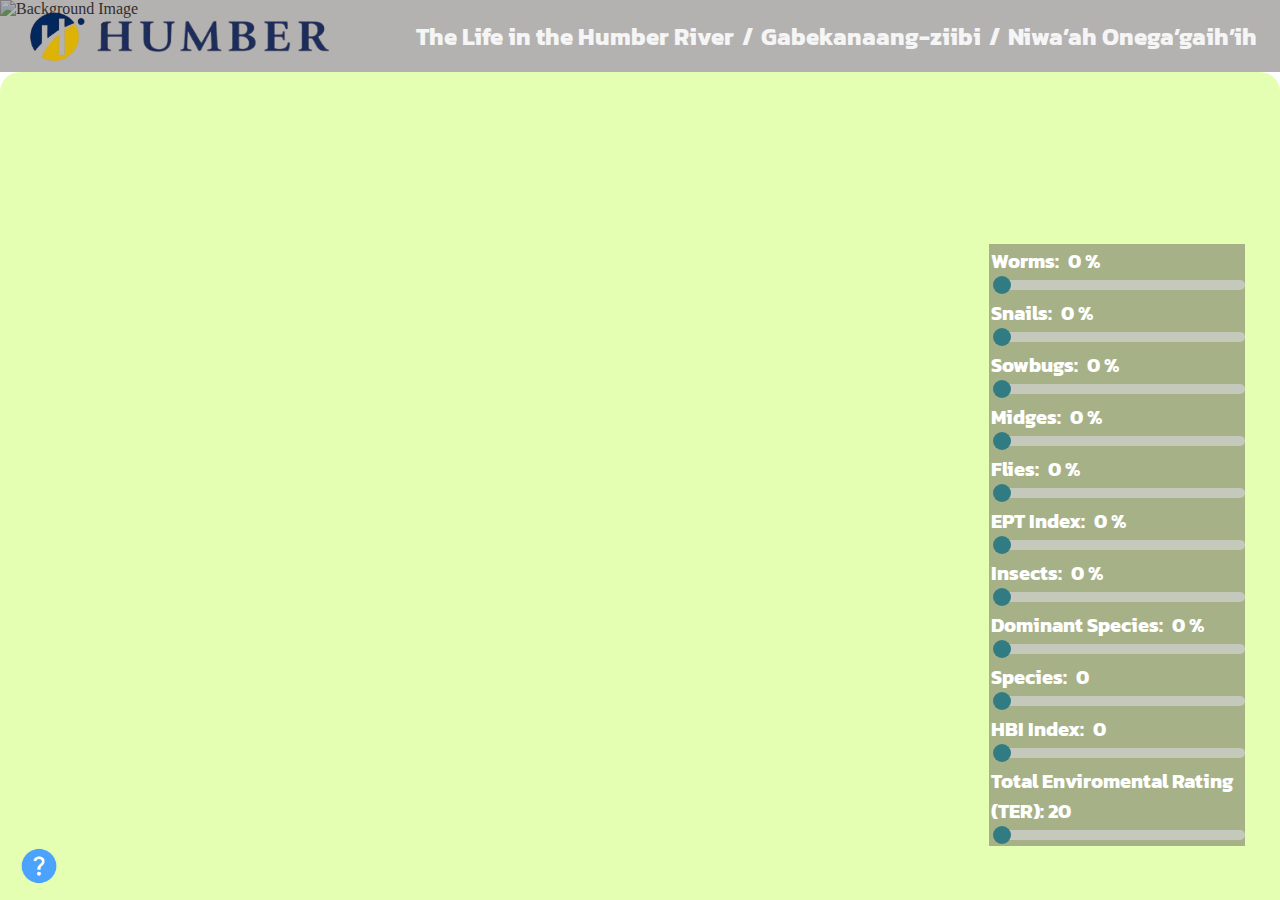
==== commit 9b30b914: "fix page readjustment" ====
--- a/index.html
+++ b/index.html
@@ -32,7 +32,7 @@
             <div class="nav"> 
                 <div class="logo"> <!-- Humber logo, includes icon and name -->
                     <img src="logo_icon.png" style="width: 60px; height: 60px;"></img>
-                    <img src="logo_name.png" style="width: 260px; height: 60px;"></img>
+                    <img src="logo_name.png" style="width: 255px; height: 60px;"></img>
                 </div>
 
                 <!-- Site description -->
--- a/style.css
+++ b/style.css
@@ -40,12 +40,10 @@
     display: flex;
     position: relative;
     flex-direction: row;
-    text-align: right;
+    justify-content: space-between;
+    align-items: center;
     width: 100%;
-    height: 80px;
-    padding-left: 25px;
-    padding-right: 25px;
-    visibility: visible;
+    height: 8%;
     background: rgba(97, 91, 91, 0.473);
     z-index: 5;
 
@@ -54,16 +52,18 @@
 .logo {
     display: flex;
     padding: 10px;
-    margin-right: 0px;
+    margin-left: 15px;
     /* background: rgba(97, 91, 91, 0.473); */
 
 }
 
 .page_description {
     display: flex;
-    position: relative;
-    align-items: center;
-    margin-left: 37%;
+    align-items: center;
+    text-align: center;
+    justify-content: center;
+    margin-right: 15px;
+    
 }
 
 .description_font {
@@ -125,7 +125,7 @@
     text-align: left;
     width: 100%;
     height: 10%;
-    margin-left: 15px;
+    margin-left: 1.5%;
     z-index: 3;
 }
 
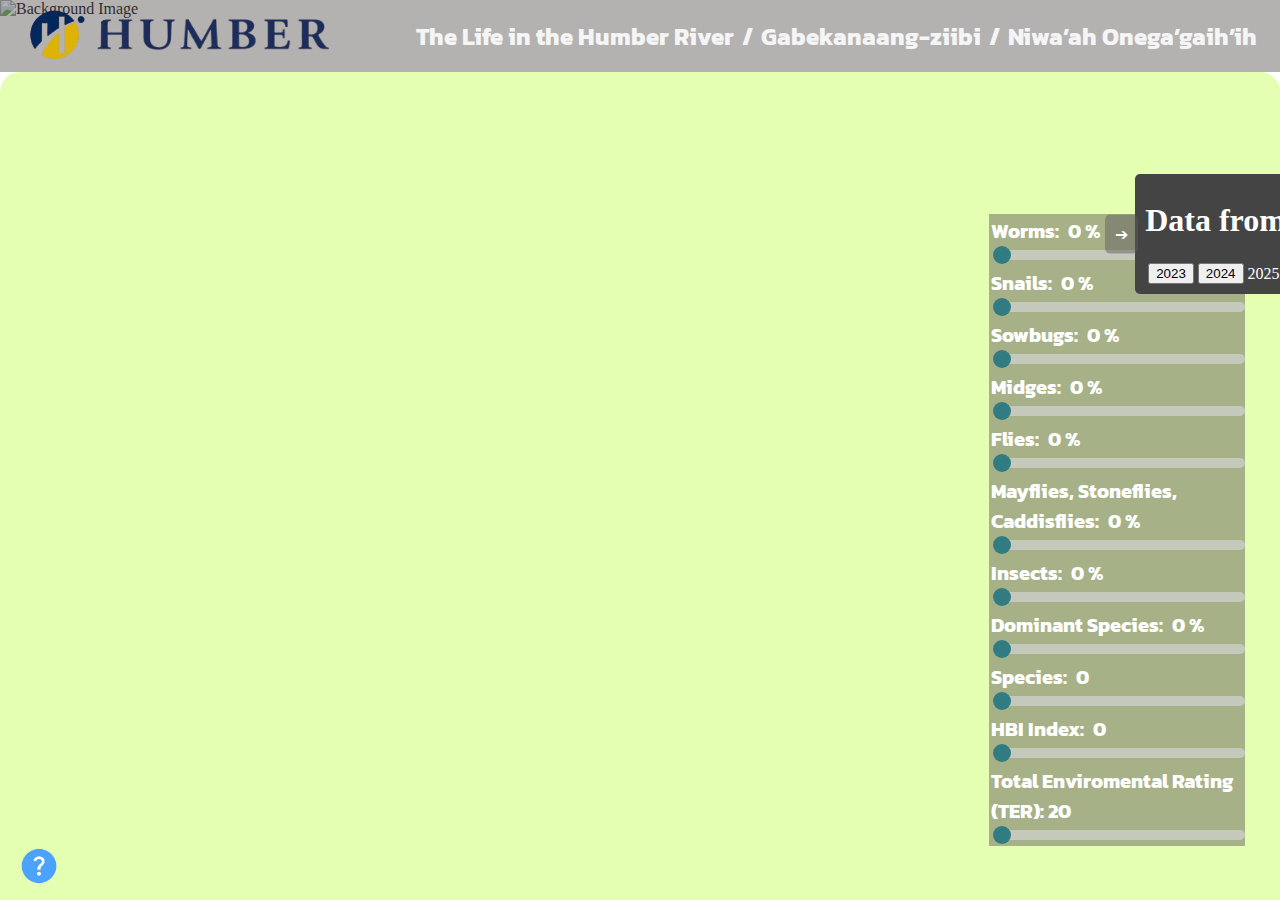
==== commit 609cdd18: "final update" ====
--- a/index.html
+++ b/index.html
@@ -31,8 +31,8 @@
             <!-- Navigation bar -->
             <div class="nav"> 
                 <div class="logo"> <!-- Humber logo, includes icon and name -->
-                    <img src="logo_icon.png" style="width: 60px; height: 60px;"></img>
-                    <img src="logo_name.png" style="width: 255px; height: 60px;"></img>
+                    <a href="https://humber.ca/sustainability/sustainable-operations"><img src="logo_icon.png" style="width: 60px; height: 60px;"></img></a>
+                    <a href="https://humber.ca/sustainability/sustainable-operations"><img src="logo_name.png" style="width: 255px; height: 60px;"></img></a>
                 </div>
 
                 <!-- Site description -->
@@ -86,7 +86,7 @@
                 <!-- Instruction for user -->
                 <div class="user_description" id="user_desc">
                     <div class="info_box">
-                        <p> The variety of bugs in a river are useful indicators of river health. When conditions in the river are healthy, the river supports a diverse assortment of bugs. But when the conditions are poor, certain bugs that are more tolerant of pollution take over. Move the sliders below to see what the abundance of bugs indicates about the health of the river. </p>
+                        <p> The variety of bugs in a river are useful indicators of river health. When conditions in the river are healthy, the river supports a diverse assortment of bugs. But when the conditions are poor, certain bugs that are more tolerant of pollution take over. Move the sliders to see what the abundance of bugs indicates about the health of the river. </p>
                     
                     </div>
 
@@ -100,17 +100,17 @@
 
                     <!-- Description for worms slider -->
                     <div class="worms_info">
-                        <p> Percentage of the total benthic macro-invertebrate sample consisting of Flatworms, Roundworms, and Aquatic Earth Worms (Oligochatea, Nematoda or Tubellaria) </p>
+                        <p> This category include flatworms, roundworms, and aquatic earthworms </p>
                     </div>
 
                     <!-- Display for midges slider -->
                     <div class="midges_info">
-                        <p> Percentage of the total benthic macro-invertebrate sample consisting of Midges (Chironomidae) </p>
+                        <p> </p>
                     </div>
 
                     <!-- Display for sowbugs slider -->
                     <div class="sowbugs_info">
-                        <p> Percentage of the total benthic macro-invertebrate sample consisting of Aquatic Sow Bugs (Isopoda) </p>
+                        <p> </p>
                     </div>
 
                     <!-- Display for snails slider -->
@@ -120,12 +120,12 @@
 
                     <!-- Display for species slider -->
                     <div class="species_info">
-                        <p> Number of taxonomic groups found in this sample. Some of these groups include multiple closely related species </p>
+                        <p> This represents the total number of different species captured in a sample of 100 bugs.   </p>
                     </div>
 
                     <!-- Display for dominant species slider -->
                     <div class="d_species_info">
-                        <p> Percentage of the total benthic macro-invertebrate sample belonging to the most common taxonomic group </p>
+                        <p> Percent of the sample that is made up of the most common species </p>
                     </div>
 
                     <!-- Display for ept slider -->
@@ -135,17 +135,17 @@
                     
                     <!-- Display for flies slider -->
                     <div class="flies_info">
-                        <p> Percentage of the total benthic macro-invertebrate sample consisting of True Flies, which includes Blackflies, Craneflies, Mosquitoes, Horse & Deerflies, and Midges (Diptera: Simuliidae, Tipulidae, Culicidae, Tabanidae, Chironomidae) </p>
+                        <p> This category includes blackflies, craneflies, mosquitoes, horseflies, deerflies, and midges </p>
                     </div>
                     
                     <!-- Display for insects slider -->
                     <div class="insects_info">
-                        <p>  Percentage of the total benthic macro-invertebrate sample consisting of insects. This includes Dragonflies, Beetles, Mayflies, True Bugs, Fishflies & Alderflies, Stoneflies, Caddisflies, Damselflies, and all True Flies, which includes Blackflies, Craneflies, Mosquitoes, Horse & Deerflies, and Midges, (Anisoptera, Coleoptera, Ephemeroptera, Hemiptera, Megaloptera, Plecoptera, Tricoptera, Zygoptera, Diptera: Simuliidae, Tipulidae, Culicidae, Tabanidae, Chironomidae) </p>
+                        <p>  This represents the percent of the sample made up of insects (this includes midges, flies, mayflies, stoneflies, caddisflies and a whole lot of other species.) </p>
                     </div>
 
                     <!-- Display for hbi slider -->
                     <div class="hbi_info">
-                        <p> Hilsenhoff Biotic Index. This is calculated by taking the sum of the product of the count of each group times an established tolerance rating for each group SUM (COUNT x TOL) </p>
+                        <p> Each species listed above gets a tolerance score that shows how well it can survive in polluted water. Low scores = sensitive to pollution, and high scores = tolerant. The proportion of each species in a sample plus their tolerance score generates the HBI. Lower is less polluted, and higher is more polluted. </p>
                     </div>
                     
                 </div>
@@ -185,7 +185,7 @@
 
                         <!-- EPT INDEX -->
                         <div class="slider_container">
-                            <h4 class="slider_name"> EPT Index: <var class="slider_value_display" id="ept_value">0</var> % </h4>
+                            <h4 class="slider_name"> Mayflies, Stoneflies, Caddisflies: <var class="slider_value_display" id="ept_value">0</var> % </h4>
                             <input type="range" min="0" max="100" value="0" class="slider" id="slider_ept" oninput="updateTSlider(); adjustSliders();">
                         </div>
 
@@ -217,6 +217,22 @@
                         <div class="slider_container">
                             <h4 class="slider_name"> Worms: <var class="slider_value_display" id="worms_value">0</var> % </h4>
                             <input type="range" min="0" max="100" value="0" class="slider" id="slider_worms" oninput="updateTSlider(); adjustSliders();">
+                        </div>
+
+                        <!-- Alternating Data Selection -->
+                        <div id="alt-data">
+                            <div id="pull-out">
+                                <button id="alt-pull-out">➔</button>
+                                <div id="pullout-content">
+                                    <h1> Data from previous years </h1>
+                                    <table>
+                                        <td> <button id="set-preset-2023"> 2023 </button> </td>
+                                        <td> <button id="set-preset-2024"> 2024 </button> </td>
+                                        <td> 2025 (TBA) </td>
+                                    </table>
+
+                                </div>
+                            </div>
                         </div>
                         
                 </div>
@@ -237,1024 +253,5 @@
 
 
     
-<script>
-    /* Slider color changer for sliders with percentages */
-    class SliderColorController {
-        constructor(sliderId, max_1, min_2, max_2, min_3) {
-            this.slider = document.getElementById(sliderId);
-            this.maxValue = this.slider.max;
-
-            this.max_1 = max_1;
-            this.min_2 = min_2;
-            this.max_2 = max_2;
-            this.min_3 = min_3;
-            
-            this.slider.addEventListener('input', () => {
-                this.updateSliderColor();
-            });
-        }
-
-        // Method to update slider color based on its value
-        updateSliderColor() {
-            const currentValue = this.slider.value;
-
-            // Add or remove the 'slider-green' class based on the value
-            if (currentValue <= this.maxValue * this.max_1) {
-                this.slider.classList.add('slider-green');
-            } else {
-                this.slider.classList.remove('slider-green');
-            }
-
-            // Add or remove the 'slider-yellow' class based on the value
-            if (currentValue >= this.maxValue * this.min_2 && currentValue <= this.maxValue * this.max_2) {
-                this.slider.classList.add('slider-yellow');
-            } else {
-                this.slider.classList.remove('slider-yellow');
-            }
-
-            // Add or remove the 'slider-red' class based on the value
-            if (currentValue >= this.maxValue * this.min_3) {
-                this.slider.classList.add('slider-red');
-            } else {
-                this.slider.classList.remove('slider-red');
-            }
-        }
-    }
-
-    /* Value display */
-    class ValueDisplayPercentage {
-        constructor(sliderId, varId) {
-            // Select the slider and <var> elements by their IDs
-            this.slider = document.getElementById(sliderId);
-            this.varElement = document.querySelector(`#${varId}`);
-
-            this.slider.addEventListener('input', () => {
-                this.updateContent();
-            });
-        }
-
-        updateContent() {
-            if (this.varElement) {
-                const currentValue = this.slider.value;
-                const maxValue = this.slider.max;
-                const valPercentage = currentValue / maxValue * 100;
-                const valRound = Math.round(valPercentage);
-                this.varElement.textContent = valRound;
-
-            } else {
-                console.error('Var element not found');
-            }
-        }
-
-    }
-
-    class ValueDisplayNumbered {
-        constructor(sliderId, varId) {
-            // Select the slider and <var> elements by their IDs
-            this.slider = document.getElementById(sliderId);
-            this.varElement = document.querySelector(`#${varId}`);
-
-            this.slider.addEventListener('input', () => {
-                this.updateContent();
-            });
-        }
-
-        updateContent() {
-            if (this.varElement) {
-                //const currentValue = this.slider.value;
-                this.varElement.textContent = this.slider.value;
-
-            } else {
-                console.error('Var element not found');
-            }
-        }
-
-    }
-    
-    /* Visibility display */
-    class InfoVisibility {
-        constructor(slider_name, box_element) {
-            this.slider = document.getElementById(slider_name);
-            this.boxElement = document.querySelector(box_element);
-
-            this.init();
-        }
-
-        init() {
-            // Show info box when slider is moved
-            this.slider.addEventListener('input', () => {
-                this.boxElement.style.display = 'flex';
-            });
-
-            // Show info box when mouse is held
-            this.slider.addEventListener('mousedown', () => {
-                this.boxElement.style.display = 'flex';
-            });
-
-            // Hide info box when mouse is released
-            this.slider.addEventListener('mouseup', () => {
-                this.boxElement.style.display = 'none';
-            });
-        }
-        
-    }
-
-    /* Get TER Rating for linear sliders*/
-    class GetSliderRating {
-        constructor(sliderId, max_1, min_2, max_2, min_3) {
-            this.slider = document.getElementById(sliderId);
-            this.maxValue = this.slider.max || 100; // Fallback to 100 if max isn't set
-            
-            this.max_1 = max_1;
-            this.min_2 = min_2;
-            this.max_2 = max_2;
-            this.min_3 = min_3;
-            this.color = null;
-            this.rating = null;
-
-            // Call returnColor initially to set the color
-            this.returnColor();
-            this.returnValue();
-
-            // Add an event listener to update the color and rating when the slider changes
-            this.slider.addEventListener('input', () => {
-            this.returnColor();
-            this.returnValue();
-            });
-        }
-
-        returnColor() {
-            if (this.slider.value <= this.maxValue * this.max_1) {
-            this.color = 'green';
-            } else if (
-            this.slider.value >= this.maxValue * this.min_2 &&
-            this.slider.value <= this.maxValue * this.max_2
-            ) {
-            this.color = 'yellow';
-            } else if (this.slider.value >= this.maxValue * this.min_3) {
-            this.color = 'red';
-            } else {
-            this.color = null;
-            }
-
-            console.log(`Current color: ${this.color}`);
-        }
-
-        returnValue() {
-            if (this.color === 'green') {
-            this.rating = 0;
-            } else if (this.color === 'yellow') {
-            this.rating = 3;
-            } else if (this.color === 'red') {
-            this.rating = 5;
-            } else {
-            this.rating = null;
-            }
-
-            console.log(`Current rating: ${this.rating}`);
-            return this.rating;
-        }
-    }
-
-    /* Get TER Rating for species sliders*/
-    class GetSpeciesRating {
-        constructor(sliderId, max_1, min_2, max_2, min_3) {
-            this.slider = document.getElementById(sliderId);
-            
-            this.max_1 = max_1;
-            this.min_2 = min_2;
-            this.max_2 = max_2;
-            this.min_3 = min_3;
-            this.color = null;
-            this.rating = null;
-
-            // Call returnColor initially to set the color
-            this.returnColor();
-            this.returnValue();
-
-            // Add an event listener to update the color and rating when the slider changes
-            this.slider.addEventListener('input', () => {
-            this.returnColor();
-            this.returnValue();
-            });
-        }
-
-        returnColor() {
-            if (this.slider.value <= this.max_1) {
-            this.color = 'red';
-            } else if (
-            this.slider.value >= this.min_2 &&
-            this.slider.value <= this.max_2
-            ) {
-            this.color = 'yellow';
-            } else if (this.slider.value >= this.min_3) {
-            this.color = 'green';
-            } else {
-            this.color = null;
-            }
-
-            console.log(`Current color: ${this.color}`);
-        }
-
-        returnValue() {
-            if (this.color === 'green') {
-            this.rating = 0;
-            } else if (this.color === 'yellow') {
-            this.rating = 3;
-            } else if (this.color === 'red') {
-            this.rating = 5;
-            } else {
-            this.rating = null;
-            }
-
-            console.log(`Current rating: ${this.rating}`);
-            return this.rating;
-        }
-    }
-
-    /* Get TER Rating for EPT index slider */
-    class GetEPTRating {
-        constructor(sliderId, max_1, max_2) {
-            this.slider = document.getElementById(sliderId);
-            this.maxValue = this.slider.max || 100; // Fallback to 100 if max isn't set
-            
-            this.max_1 = max_1;
-            this.max_2 = max_2;
-            this.color = null;
-            this.rating = null;
-
-            // Call returnColor initially to set the color
-            this.returnColor();
-            this.returnValue();
-
-            // Add an event listener to update the color and rating when the slider changes
-            this.slider.addEventListener('input', () => {
-            this.returnColor();
-            this.returnValue();
-            });
-        }
-
-        returnColor() {
-            if (this.slider.value <= this.maxValue * this.max_1) {
-            this.color = 'red';
-            } else if (
-            this.slider.value <= this.maxValue * this.max_2 &&
-            this.slider.value > this.maxValue * this.max_1
-            ) {
-            this.color = 'yellow';
-            } else if (this.slider.value > this.maxValue * this.max_2) {
-            this.color = 'green';
-            } else {
-            this.color = null;
-            }
-
-            console.log(`Current color: ${this.color}`);
-        }
-
-        returnValue() {
-            if (this.color === 'green') {
-            this.rating = 0;
-            } else if (this.color === 'yellow') {
-            this.rating = 3;
-            } else if (this.color === 'red') {
-            this.rating = 5;
-            } else {
-            this.rating = null;
-            }
-
-            console.log(`Current rating: ${this.rating}`);
-            return this.rating;
-        }
-    }
-
-    /* Get TER Rating for flies slider */
-    class GetFliesRating {
-        constructor(sliderId, max_1, max_2, max_3, max_4) {
-            this.slider = document.getElementById(sliderId);
-            this.maxValue = this.slider.max || 100;
-            
-            this.max_1 = max_1;
-            this.max_2 = max_2;
-            this.max_3 = max_3;
-            this.max_4 = max_4;
-            this.color = null;
-            this.rating = null;
-
-            // Call returnColor initially to set the color
-            this.returnColor();
-            this.returnValue();
-
-            // Add an event listener to update the color and rating when the slider changes
-            this.slider.addEventListener('input', () => {
-            this.returnColor();
-            this.returnValue();
-            });
-        }
-
-        returnColor() {
-            if (this.slider.value <= this.maxValue * this.max_1) {
-            this.color = 'red';
-            } else if (
-            this.slider.value <= this.maxValue * this.max_2 &&
-            this.slider.value > this.maxValue * this.max_1
-            ) {
-            this.color = 'yellow';
-            } else if (
-            this.slider.value <= this.maxValue * this.max_3 &&
-            this.slider.value > this.maxValue * this.max_2
-            ) {
-            this.color = 'green';
-            } else if (
-            this.slider.value <= this.maxValue * this.max_4 &&
-            this.slider.value > this.maxValue * this.max_3
-            ) {
-            this.color = 'yellow';
-            } else if (
-            this.slider.value > this.maxValue * this.max_4
-            ) {
-            this.color = 'red';
-            } else {
-                this.color = null;
-            }
-
-            console.log(`Current color: ${this.color}`);
-        }
-
-        returnValue() {
-            if (this.color === 'green') {
-            this.rating = 0;
-            } else if (this.color === 'yellow') {
-            this.rating = 3;
-            } else if (this.color === 'red') {
-            this.rating = 5;
-            } else {
-            this.rating = null;
-            }
-
-            console.log(`Current rating: ${this.rating}`);
-            return this.rating;
-        }
-    }
-
-    /* Get TER Rating for insects slider */
-    class GetInsectsRating {
-        constructor(sliderId, max_1, max_2, max_3, max_4) {
-            this.slider = document.getElementById(sliderId);
-            this.maxValue = this.slider.max || 100;
-            
-            this.max_1 = max_1;
-            this.max_2 = max_2;
-            this.max_3 = max_3;
-            this.max_4 = max_4;
-            this.color = null;
-            this.rating = null;
-
-            // Call returnColor initially to set the color
-            this.returnColor();
-            this.returnValue();
-
-            // Add an event listener to update the color and rating when the slider changes
-            this.slider.addEventListener('input', () => {
-            this.returnColor();
-            this.returnValue();
-            });
-        }
-
-        returnColor() {
-            if (this.slider.value <= this.maxValue * this.max_1) {
-            this.color = 'red';
-            } else if (
-            this.slider.value <= this.maxValue * this.max_2 &&
-            this.slider.value > this.maxValue * this.max_1
-            ) {
-            this.color = 'yellow';
-            } else if (
-            this.slider.value <= this.maxValue * this.max_3 &&
-            this.slider.value > this.maxValue * this.max_2
-            ) {
-            this.color = 'red';
-            } else if (
-            this.slider.value <= this.maxValue * this.max_4 &&
-            this.slider.value > this.maxValue * this.max_3
-            ) {
-            this.color = 'yellow';
-            } else if (
-            this.slider.value > this.maxValue * this.max_4
-            ) {
-            this.color = 'red';
-            } else {
-                this.color = null;
-            }
-
-            console.log(`Current color: ${this.color}`);
-        }
-
-        returnValue() {
-            if (this.color === 'green') {
-            this.rating = 0;
-            } else if (this.color === 'yellow') {
-            this.rating = 3;
-            } else if (this.color === 'red') {
-            this.rating = 5;
-            } else {
-            this.rating = null;
-            }
-
-            console.log(`Current rating: ${this.rating}`);
-            return this.rating;
-        }
-    }
-
-    /* Get TER Rating for HBI slider */
-    class GetHBIRating {
-        constructor(sliderId, max_1, max_2) {
-            this.slider = document.getElementById(sliderId);
-            
-            this.max_1 = max_1;
-            this.max_2 = max_2;
-            this.color = null;
-            this.rating = null;
-
-            // Call returnColor initially to set the color
-            this.returnColor();
-            this.returnValue();
-
-            // Add an event listener to update the color and rating when the slider changes
-            this.slider.addEventListener('input', () => {
-            this.returnColor();
-            this.returnValue();
-            });
-        }
-
-        returnColor() {
-            if (this.slider.value <= this.max_1) {
-            this.color = 'green';
-            } else if (
-            this.slider.value <= this.max_2 &&
-            this.slider.value > this.max_1
-            ) {
-            this.color = 'yellow';
-            } else if (this.slider.value > this.max_2) {
-            this.color = 'red';
-            } else {
-            this.color = null;
-            }
-
-            console.log(`Current color: ${this.color}`);
-        }
-
-        returnValue() {
-            if (this.color === 'green') {
-            this.rating = 0;
-            } else if (this.color === 'yellow') {
-            this.rating = 3;
-            } else if (this.color === 'red') {
-            this.rating = 5;
-            } else {
-            this.rating = null;
-            }
-
-            console.log(`Current rating: ${this.rating}`);
-            return this.rating;
-        }
-    }
-
-
- /*
-    document.getElementById('slider_worms').addEventListener('input', function () {
-        const slider = this;
-        const maxValue = slider.max;
-        const currentValue = slider.value;
-
-        if (currentValue <= maxValue * 0.10) {
-            slider.classList.add('slider-green');
-        } else {
-            slider.classList.remove('slider-green');
-        }
-
-        if ((currentValue >= maxValue * 0.11) && (currentValue <= maxValue * 0.30)) {
-            slider.classList.add('slider-yellow');
-        } else {
-            slider.classList.remove('slider-yellow');
-        }
- 
-        if (currentValue >= maxValue * 0.31) {
-            slider.classList.add('slider-red');
-        } else {
-            slider.classList.remove('slider-red');
-        }
-        
-    });
-*/
-
-    /* Slider Color Display off of Slider Value */
-    // WORMS
-    new SliderColorController('slider_worms', 0.10, 0.11, 0.30, 0.31);
-
-    // MIDGES
-    new SliderColorController('slider_midges', 0.10, 0.11, 0.40, 0.41);
-
-    // SOWBUGS
-    new SliderColorController('slider_sowbugs', 0.00, 0.01, 0.05, 0.06);
-
-    // SNAILS
-    new SliderColorController('slider_snails', 0.00, 0.01, 0.10, 0.11);
-
-    // SPECIES
-    document.getElementById('slider_species').addEventListener('input', function () {
-        const slider = this;
-        const currentValue = slider.value;
-
-        if (currentValue <= 10) {
-            slider.classList.add('slider-red');
-        } else {
-            slider.classList.remove('slider-red');
-        }
-
-        if (currentValue == 11) {
-            slider.classList.add('slider-yellow');
-        } else {
-            slider.classList.remove('slider-yellow');
-        }
- 
-        if (currentValue >= 12) {
-            slider.classList.add('slider-green');
-        } else {
-            slider.classList.remove('slider-green');
-        }
-        
-    });
-
-    // DOMINANT SPECIES
-    new SliderColorController('slider_d_species', 0.40, 0.41, 0.45, 0.46);
-
-
-    // EPT INDEX SPECIES
-    document.getElementById('slider_ept').addEventListener('input', function () {
-        const slider = this;
-        const maxValue = slider.max;
-        const currentValue = slider.value;
-
-        if (currentValue <= maxValue * 0.05) {
-            slider.classList.add('slider-red');
-        } else {
-            slider.classList.remove('slider-red');
-        }
-
-        if ((currentValue >= maxValue * 0.06) && (currentValue <= maxValue * 0.10)) {
-            slider.classList.add('slider-yellow');
-        } else {
-            slider.classList.remove('slider-yellow');
-        }
- 
-        if (currentValue >= maxValue * 0.11) {
-            slider.classList.add('slider-green');
-        } else {
-            slider.classList.remove('slider-green');
-        }
-        
-    });
-
-    // FLIES (NON-LINEAR)
-    document.getElementById('slider_flies').addEventListener('input', function () {
-        const slider = this;
-        const maxValue = slider.max;
-        const currentValue = slider.value;
-
-        /* Red */
-        if (currentValue <= maxValue * 0.15) {
-            slider.classList.remove('slider-green');
-            slider.classList.remove('slider-yellow');
-            slider.classList.add('slider-red');
-        } 
-        
-        /* Yellow */
-        else if ((currentValue >= maxValue * 0.16) && (currentValue <= maxValue * 0.20)) {
-            slider.classList.remove('slider-green');
-            slider.classList.add('slider-yellow');
-            slider.classList.remove('slider-red');
-        }
-
-        /* Green */
-        else if ((currentValue >= maxValue * 0.21) && (currentValue <= maxValue * 0.45)) {
-            slider.classList.add('slider-green');
-            slider.classList.remove('slider-yellow');
-            slider.classList.remove('slider-red');
-        }
-        
-        /* Yellow */
-        else if ((currentValue >= maxValue * 0.46) && (currentValue <= maxValue * 0.50)) {
-            slider.classList.remove('slider-green');
-            slider.classList.add('slider-yellow');
-            slider.classList.remove('slider-red');
-        }
-
-        /* Red */
-        else if (currentValue >= maxValue * 0.51) {
-            slider.classList.remove('slider-green');
-            slider.classList.remove('slider-yellow');
-            slider.classList.add('slider-red');
-        }
-        
-        else {
-            slider.classList.remove('slider-green');
-            slider.classList.remove('slider-yellow');
-            slider.classList.remove('slider-red');
-        }
-
-    });
-
-    // INSECTS
-    document.getElementById('slider_insects').addEventListener('input', function () {
-        const slider = this;
-        const maxValue = slider.max;
-        const currentValue = slider.value;
-
-        /* Red */
-        if (currentValue <= maxValue * 0.40) {
-            slider.classList.remove('slider-green');
-            slider.classList.remove('slider-yellow');
-            slider.classList.add('slider-red');
-        } 
-        
-        /* Yellow */
-        else if ((currentValue >= maxValue * 0.41) && (currentValue <= maxValue * 0.50)) {
-            slider.classList.remove('slider-green');
-            slider.classList.add('slider-yellow');
-            slider.classList.remove('slider-red');
-        }
-
-        /* Red */
-        else if ((currentValue >= maxValue * 0.51) && (currentValue <= maxValue * 0.80)) {
-            slider.classList.remove('slider-green');
-            slider.classList.remove('slider-yellow');
-            slider.classList.add('slider-red');
-        }
-        
-        /* Yellow */
-        else if ((currentValue >= maxValue * 0.81) && (currentValue <= maxValue * 0.90)) {
-            slider.classList.remove('slider-green');
-            slider.classList.add('slider-yellow');
-            slider.classList.remove('slider-red');
-        }
-
-        /* Red */
-        else if (currentValue >= maxValue * 0.91) {
-            slider.classList.remove('slider-green');
-            slider.classList.remove('slider-yellow');
-            slider.classList.add('slider-red');
-        }
-        
-        else {
-            slider.classList.remove('slider-green');
-            slider.classList.remove('slider-yellow');
-            slider.classList.remove('slider-red');
-        }
-
-    });
-
-
-    // HBI INDEX (NUMBERED) 
-    document.getElementById('slider_hbi').addEventListener('input', function () {
-        const slider = this;
-        const currentValue = slider.value;
-
-        if (currentValue <= 5) {
-            slider.classList.add('slider-green');
-        } else {
-            slider.classList.remove('slider-green');
-        }
-
-        if (currentValue >= 6 && currentValue <= 7) {
-            slider.classList.add('slider-yellow');
-        } else {
-            slider.classList.remove('slider-yellow');
-        }
- 
-        if (currentValue == 8) {
-            slider.classList.add('slider-red');
-        } else {
-            slider.classList.remove('slider-red');
-        }
-        
-    });
-
-
-    /* Value Display */
-    // Worms
-    new ValueDisplayPercentage('slider_worms', 'worms_value');
-
-    // Midges
-    new ValueDisplayPercentage('slider_midges', 'midges_value');
-
-    // Sowbugs
-    new ValueDisplayPercentage('slider_sowbugs', 'sowbugs_value');
-
-    // Snails
-    new ValueDisplayPercentage('slider_snails', 'snails_value');
-
-    // Species
-    new ValueDisplayNumbered('slider_species', 'species_value');
-
-    // Dominant Species
-    new ValueDisplayPercentage('slider_d_species', 'd_species_value');
-
-    // EPT Index
-    new ValueDisplayPercentage('slider_ept', 'ept_value');
-
-    // Flies
-    new ValueDisplayPercentage('slider_flies', 'flies_value');
-
-    // Insects
-    new ValueDisplayPercentage('slider_insects', 'insects_value');
-
-    // HBI Index
-    new ValueDisplayNumbered('slider_hbi', 'hbi_value');
-
-
-
-    /* Description Display */
-    // Worms
-    new InfoVisibility('slider_worms', '.worms_info');
-
-    // Midges
-    new InfoVisibility('slider_midges', '.midges_info');
-
-    // Sowbugs
-    new InfoVisibility('slider_sowbugs', '.sowbugs_info');
-
-    // Snails
-    new InfoVisibility('slider_snails', '.snails_info');
-
-    // Species
-    new InfoVisibility('slider_species', '.species_info');
-
-    // Dominant Species
-    new InfoVisibility('slider_d_species', '.d_species_info');
-
-    // EPT Index
-    new InfoVisibility('slider_ept', '.ept_info');
-
-    // Flies
-    new InfoVisibility('slider_flies', '.flies_info');
-
-    // Insects
-    new InfoVisibility('slider_insects', '.insects_info');
-
-    // HBI Index
-    new InfoVisibility('slider_hbi', '.hbi_info');
-
-    // TER Index
-    new InfoVisibility('slider_ter', '.ter_info');
-
-
-    /* TER Rating */
-    const sliders = document.querySelectorAll('input[type="range"]');
-    const resultDisplay = document.getElementById('ter_value');
-    const overlayRiver = document.querySelector('.overlay_river');
-
-    function setBackgroundColor(totalRating) {
-        if (totalRating <= 19) {
-            overlayRiver.style.display = 'none'; // None
-
-        } else {
-            let hue;
-
-            // Set hue based on totalRating value
-            if (totalRating >= 20 && totalRating <= 24) {
-                hue = 80; // Yellow-Green
-
-            } else if (totalRating >= 25 && totalRating <= 29){
-                hue = 60; // Yellow
-
-            } else if (totalRating >= 30 && totalRating <= 34) {
-                hue = 30; // Orange
-
-            } else if (totalRating >= 35 && totalRating <= 50) {
-                hue = 0; // Red
-            } else {
-                hue = 180;
-            }
-
-            overlayRiver.style.display = 'flex';
-            overlayRiver.style.backgroundColor = `hsl(${hue}, 100%, 50%)`;
-        }
-        
-
-        
-
-    }
-
-    /*                  Calculate and show TER rating                   */
-    let totalRating = 0;
-
-    function calculateTotalRating() {
-        
-        /* Get rating for linear sliders */
-        const worms_rating = new GetSliderRating('slider_worms', 0.10, 0.11, 0.30, 0.31);
-        const midges_rating = new GetSliderRating('slider_midges', 0.10, 0.11, 0.40, 0.41);
-        const sowbugs_rating = new GetSliderRating('slider_sowbugs', 0.00, 0.01, 0.05, 0.06);
-        const snails_rating = new GetSliderRating('slider_snails', 0.00, 0.01, 0.10, 0.11);
-        const d_species_rating = new GetSliderRating('slider_d_species', 0.40, 0.41, 0.45, 0.46);
-
-        /* Get rating for species slider */
-        const species_rating = new GetSpeciesRating('slider_species', 10, 11, 11, 12);
-
-        /* Get ratings for ept index */
-        const ept_rating = new GetEPTRating('slider_ept', 0.05, 0.10);
-
-        /* Get ratings for flies slider */
-        const flies_rating = new GetFliesRating('slider_flies', 0.15, 0.20, 0.45, 0.50);
-
-        /* Get ratings for insects slider */
-        const insects_rating = new GetInsectsRating('slider_insects', 0.40, 0.50, 0.80, 0.90);
-
-        /* Get ratings for HBI index */
-        const hbi_rating = new GetHBIRating('slider_hbi', 5, 7);
-
-
-        totalRating = worms_rating.rating + midges_rating.rating + sowbugs_rating.rating + snails_rating.rating + d_species_rating.rating + species_rating.rating + ept_rating.rating +
-        flies_rating.rating + insects_rating.rating + hbi_rating.rating;
-        
-        resultDisplay.textContent = `${totalRating}`;
-
-        // Set background color based on totalRating
-        setBackgroundColor(totalRating);
-
-    }
-
-    sliders.forEach(slider => {
-        slider.addEventListener('input', calculateTotalRating);
-    });
-
-    calculateTotalRating();
-
-
-    /*                  Adjusts TER slider based off TER value                  */
-    function updateTSlider() {
-        // Declare
-        const slider = document.getElementById('slider_ter');
-        const sliderMax = parseInt(slider.max); // Maximum value of the slider
-        const currentValue = slider.value;
-
-        // Update the slider value
-        slider.value = totalRating;
-        
-        // Change color
-        if (currentValue <= 19) {
-            slider.classList.add('slider-green');
-        } else {
-            slider.classList.remove('slider-green');
-        }
-
-        if (currentValue >= 20 && currentValue <= 24) {
-            slider.classList.add('slider-yellow-green');
-        } else {
-            slider.classList.remove('slider-yellow-green');
-        }
-
-        if (currentValue >= 25 && currentValue <= 29) {
-            slider.classList.add('slider-yellow');
-        } else {
-            slider.classList.remove('slider-yellow');
-        }
-
-        if (currentValue >= 30 && currentValue <= 34) {
-            slider.classList.add('slider-orange');
-        } else {
-            slider.classList.remove('slider-orange');
-        }
-
-        if (currentValue >= 35 && currentValue <= 50) {
-            slider.classList.add('slider-red');
-        } else {
-            slider.classList.remove('slider-red');
-        }
-    }
-
-
-   /*                       Adjusts all other sliders to never exceed 100%                  */
-   
-   /* oninput="adjustSliders()" */
-   function adjustSliders() {
-    const sliders = [
-        document.getElementById('slider_worms'),
-        document.getElementById('slider_midges'),
-        document.getElementById('slider_sowbugs'),
-        document.getElementById('slider_snails'),
-        document.getElementById('slider_d_species'),
-        document.getElementById('slider_ept'),
-        document.getElementById('slider_flies'),
-        document.getElementById('slider_insects')
-    ];
-    
-    const values = [
-        document.getElementById('worms_value'),
-        document.getElementById('midges_value'),
-        document.getElementById('sowbugs_value'),
-        document.getElementById('snails_value'),
-        document.getElementById('d_species_value'),
-        document.getElementById('ept_value'),
-        document.getElementById('flies_value'),
-        document.getElementById('insects_value')
-    ];
-
-    // Get total of all slider values
-    const total = sliders.reduce((sum, slider) => sum + parseInt(slider.value), 0);
-
-    // Check if the total exceeds 100
-    const excess = total - 99;
-
-    if (excess > 0) {
-        // If total > 100, distribute the excess proportionally
-        let remainingSliders = sliders.length;
-
-        sliders.forEach((slider, index) => {
-            if (slider !== document.activeElement) {
-                // Calculate how much to adjust the slider
-                let adjustment = Math.round(excess / remainingSliders);
-                let newValue = parseInt(slider.value) - adjustment;
-
-                // Ensure the new value stays within bounds (0-100)
-                newValue = Math.max(0, Math.min(newValue, 100));
-
-                slider.value = newValue;
-                values[index].textContent = `${newValue}%`;
-                remainingSliders--;
-            }
-        });
-    }
-
-    // Update displayed values for all sliders
-    sliders.forEach((slider, index) => {
-        values[index].textContent = `${slider.value}`;
-    });
-    }
-
-    // Initialize the sliders on page load
-    //document.addEventListener("DOMContentLoaded", adjustSliders);
-            
-        
-        
-
-    /*                  Instructions for the user                   */
-    function showGuide() {
-        const element = document.getElementById('user_desc'); 
-
-        if (element) {
-            element.style.display = 'flex'; // Make info visible
-        } else {
-            console.error('Element not found!');
-        }
-
-    }
-
-    function hideGuide() {
-        const element = document.getElementById('user_desc'); 
-
-        if (element) {
-            element.style.display = 'none'; // Make info hidden
-        } else {
-            console.error('Element not found!');
-        }
-
-
-    }
-
-    /*                  Show additional details for page title                  */
-    /* For Gabekanaang-ziibi */
-    const descSec1 = document.querySelector('.desc_sec_1');
-    const titleDetails1 = document.querySelector('.title_details_1');
-
-    // Add event listeners to handle hover
-    descSec1.addEventListener('mouseenter', () => {
-        titleDetails1.style.display = 'flex'; // Show the element
-    });
-
-    descSec1.addEventListener('mouseleave', () => {
-        titleDetails1.style.display = 'none'; // Hide the element
-    });
-
-    /* For Niwa’ah Onega’gaih’ih */
-    const descSec2 = document.querySelector('.desc_sec_2');
-    const titleDetails2 = document.querySelector('.title_details_2');
-
-    // Add event listeners to handle hover
-    descSec2.addEventListener('mouseenter', () => {
-        titleDetails2.style.display = 'flex'; // Show the element
-    });
-
-    descSec2.addEventListener('mouseleave', () => {
-        titleDetails2.style.display = 'none'; // Hide the element
-    });
-
-
-
-
-    /*                  Alternating Data                    */
-
-
-
-
-</script>
+    <script src="script.js"></script>
 </html>
--- a/style.css
+++ b/style.css
@@ -1,3 +1,10 @@
+/* Outline */
+/*
+* {
+    border:1px solid red !important;
+}
+*/
+
 /* Backgrounds */
 .background_image {
     width: 100%;
@@ -239,7 +246,10 @@
 
 }
 
-/* Description for sliders */
+
+
+
+/*                  Description for sliders                 */
 .slider_info_wrap {
     display: flex;
     flex-direction: column-reverse;
@@ -358,6 +368,67 @@
     background: rgba(97, 91, 91, 0.473);
     margin-bottom: 10px;
 }
+
+
+/*                  Alternating Data pull out Box                   */
+.alt-data {
+    font-family: Arial, sans-serif;
+    margin: 0;
+    overflow-x: hidden;
+}
+
+#pull-out {
+    position: absolute;
+    top: 26%;
+    right: -21.5%; /* Hidden off-screen initially */
+    width: 400px;
+    height: 100px;
+    background-color: #444;
+    color: white;
+    padding: 10px;
+    border-radius: 5px 0 0 5px;
+    transform: translateY(-50%);
+    transition: right 0.3s ease;
+    z-index: 999;
+    display: flex;
+    align-items: center;
+    justify-content: space-between;
+}
+
+#alt-pull-out {
+    position: absolute;
+    top: 50%;
+    left: -30px; /* Positioned just outside the div on the left */
+    transform: translateY(-50%);
+    background: rgba(97, 91, 91, 0.473);
+    color: white;
+    border: none;
+    padding: 10px;
+    font-size: 16px;
+    cursor: pointer;
+    border-radius: 5px;
+    z-index: 1000;
+}
+
+#pull-out.show {
+    right: 0; /* Slide into view */
+}
+
+.pullout-content {
+    display: flex;
+    flex-direction: column;
+    justify-content: center;
+    align-items: center;
+    text-align: center;
+    width: 100%;
+    height: 100%;
+    margin: 0 auto;
+
+
+}
+
+
+/*                  Slider Stuff                    */
 
 /* The slider itself */
 .slider {
